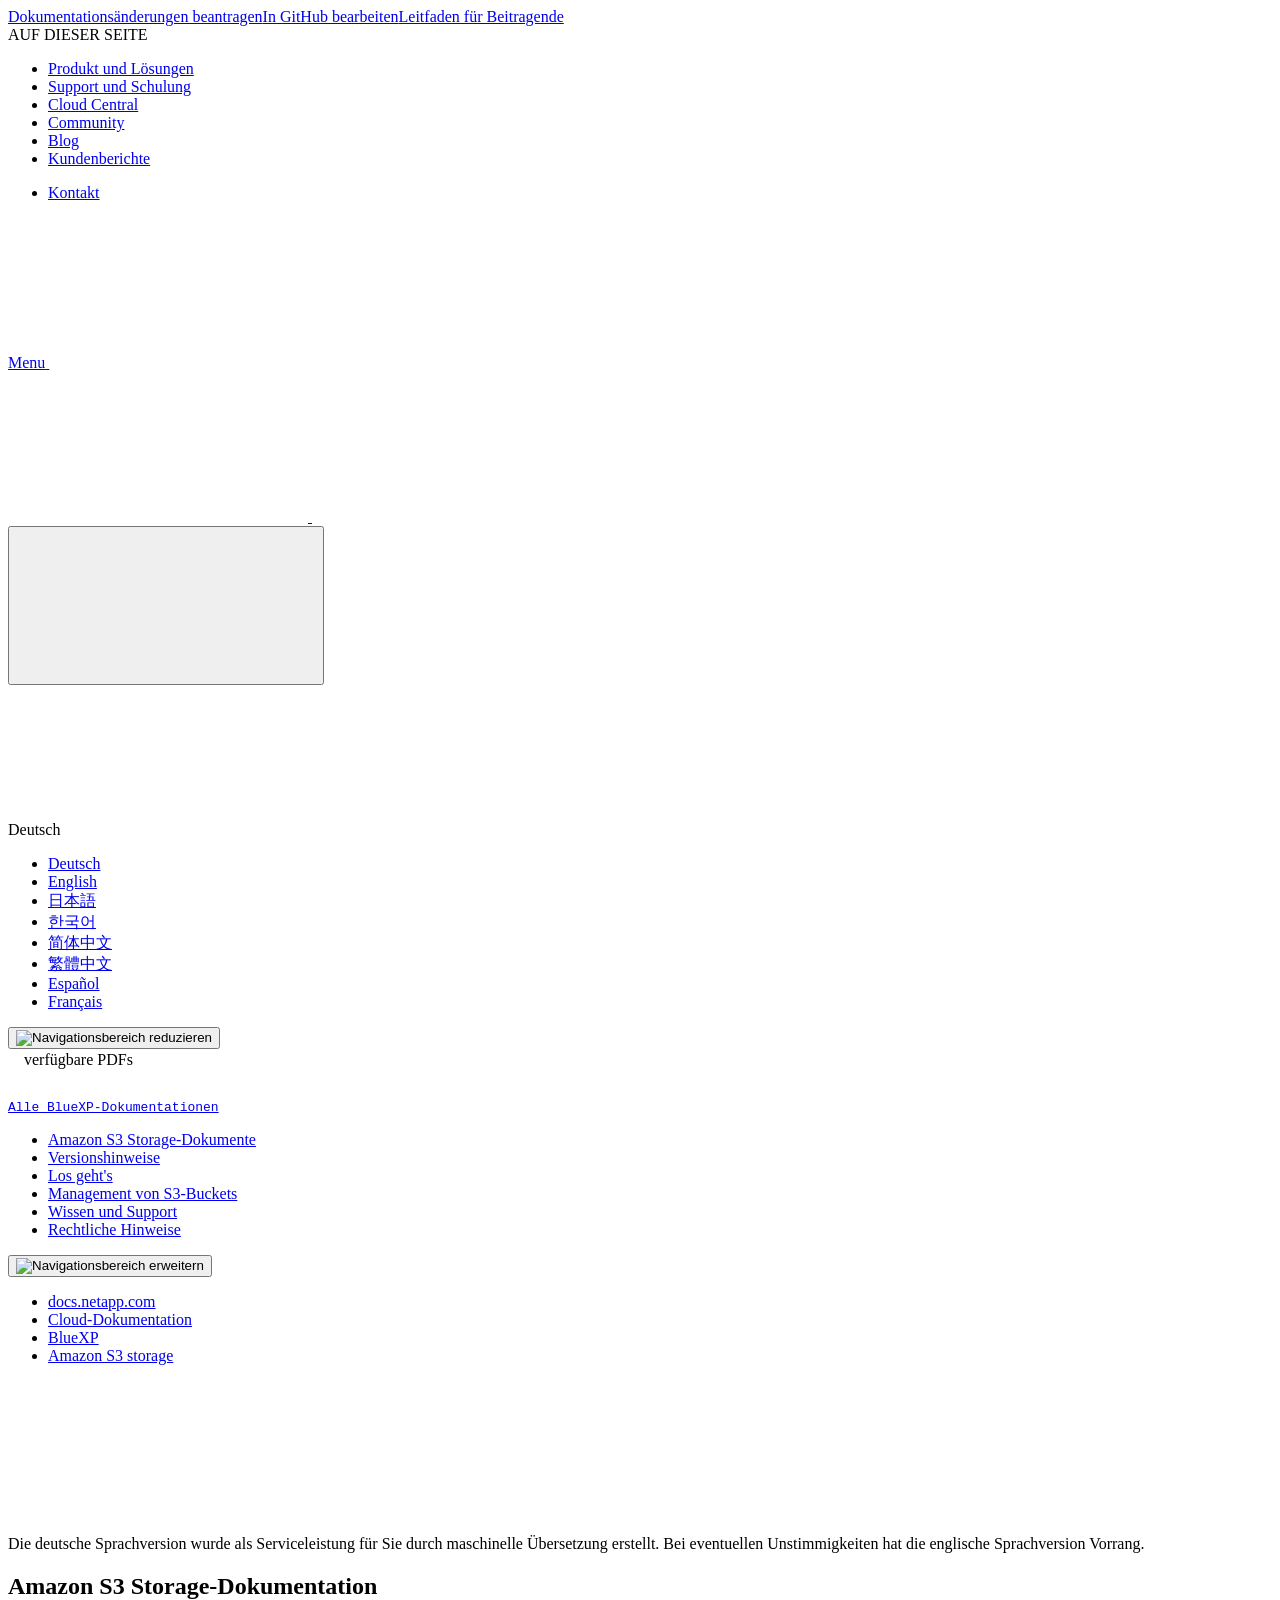
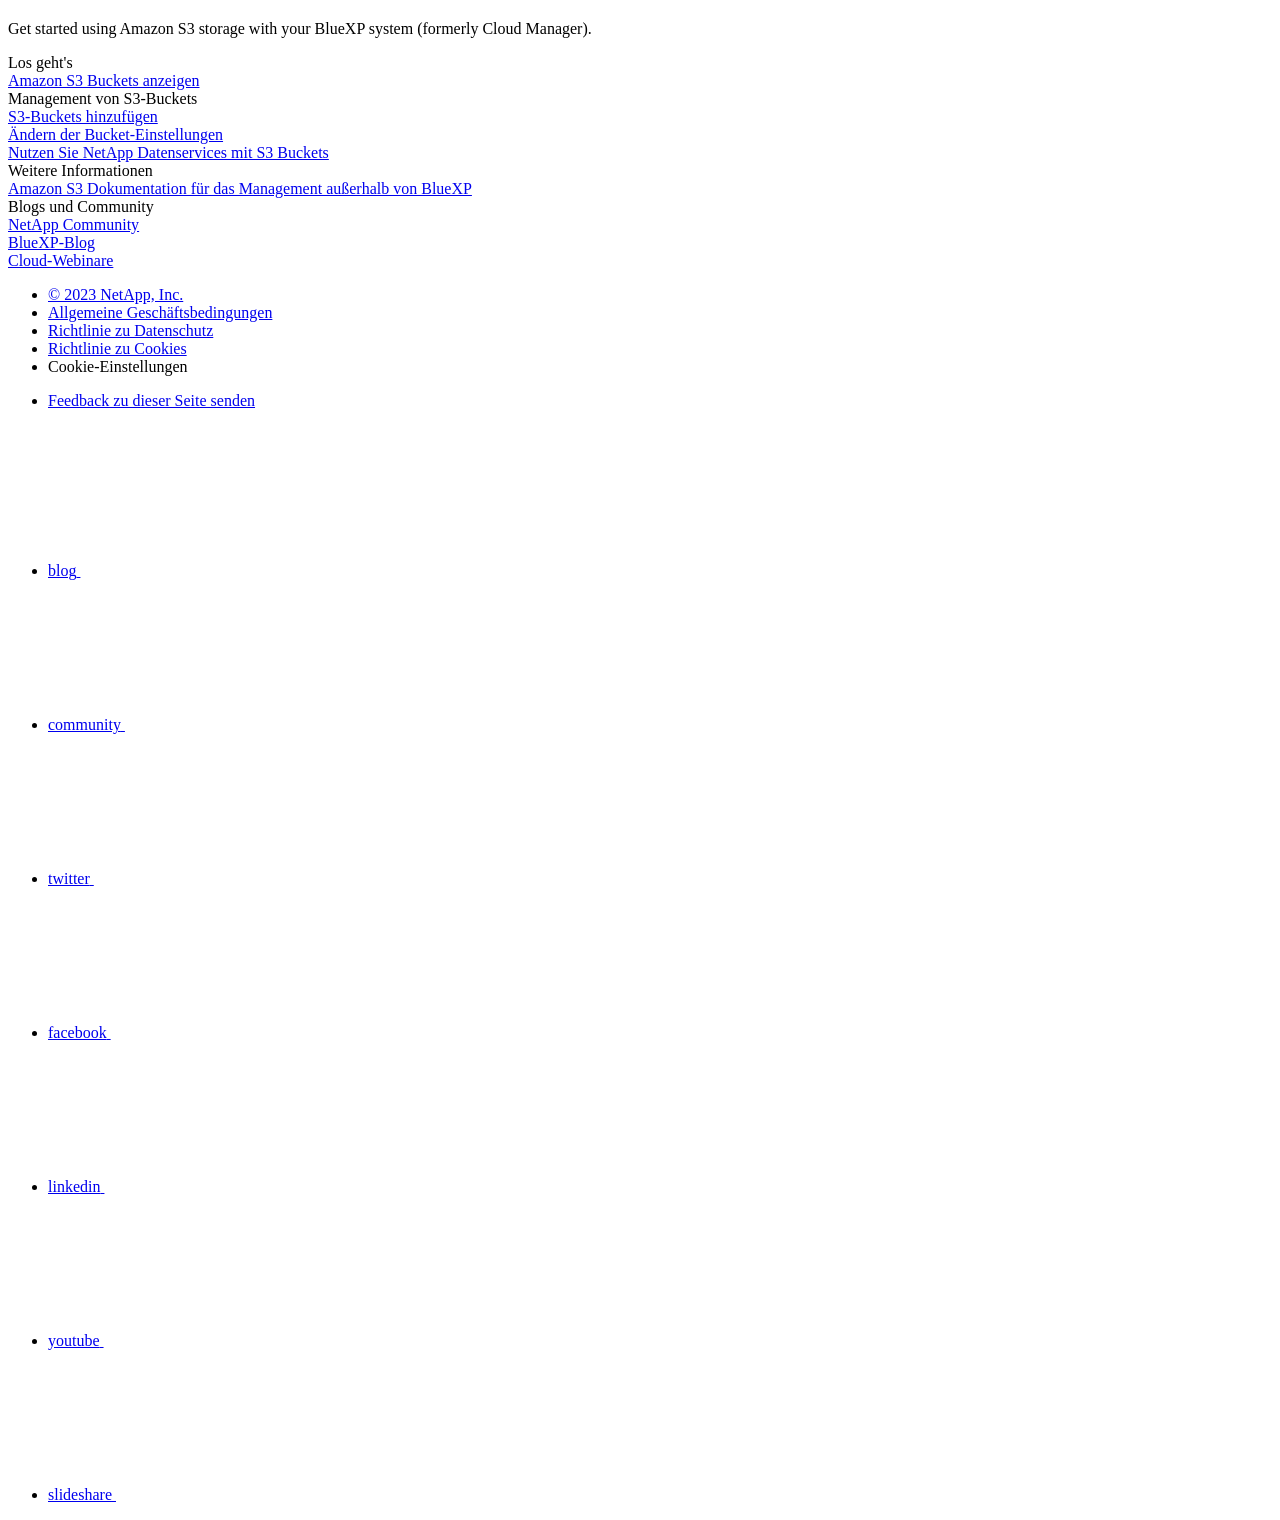
==== index.html @ b05a8085 "Deploying to gh-pages from  @ bc56d37f77e0bdec913b68d0357bfffd20cb2201 🚀" ====
<!DOCTYPE html>
<html lang="de">
  <head class="at-element-marker">
  <title>Amazon S3 Storage-Dokumentation | NetApp Documentation</title>
  <meta charset="utf-8">
  <meta http-equiv="x-ua-compatible" content="ie=edge,chrome=1">
  <meta http-equiv="language" content="en">
  <meta name="viewport" content="width=device-width, initial-scale=1">
  <meta property="og:title" content="Amazon S3 Storage-Dokumentation | NetApp Documentation" />
	<meta property="og:type" content="website" />
	<meta property="og:url" content="https://docs.netapp.com/de-de/bluexp-s3-storage/index.html" />
	<meta property="og:description" content="Einstieg in die Nutzung von Amazon S3 Storage mit Ihrem BlueXP System (ehemals Cloud Manager)" />
  <meta property="og:image" content="https://docs.netapp.com/de-de/bluexp-s3-storage/images/logo-tophat-social.png" />
  <meta property="og:image:alt" content="NetApp Logo" />
  <meta name="format-detection" content="telephone=no">
  <meta http-equiv="Content-Type" content="text/html; charset=utf-8">
  <meta http-equiv="encoding" content="utf-8">
  <meta http-equiv="nss-type" content="Product Documentation"/>
  <meta http-equiv="nss-subtype" content="User Guide"/><meta name="description" content="Einstieg in die Nutzung von Amazon S3 Storage mit Ihrem BlueXP System (ehemals Cloud Manager)">
  <meta name="keywords" content=" "><!-- Icons -->
  <link rel="icon" href="/de-de/bluexp-s3-storage/images/favicon.ico" type="image/x-icon">

  <!-- RSS Feed --><link rel="alternate" type="application/rss+xml" title="NetApp Documentation" href="/de-de/bluexp-s3-storage/feed.xml"><!-- CSS Definitions: NetApp CSS should be defined after generic css -->

  <!-- Elastic Search -->
  <link rel="stylesheet" href="//cdn.jsdelivr.net/searchkit/0.10.0/theme.css">

  <!-- Combined CSS -->
  <link rel="stylesheet" type="text/css" href="/de-de/bluexp-s3-storage/css/netappdocs.css">

  
  <link rel="stylesheet" href="/de-de/bluexp-s3-storage/css/landing-page.css" type="text/css">
  <link rel="stylesheet" href="/de-de/bluexp-s3-storage/css/tabbed-blocks.css" type="text/css">
  <!-- Canonical url -->
  <link rel='stylesheet' href='/de-de/bluexp-s3-storage/css/na-feature.css' type='text/css'><!-- Top level site integrations --><script>
    function addAdobeLaunch(adobeId) {
      var head = document.getElementsByTagName('head')[0];
      var adobe = document.createElement("script");
      adobe.type = "text/plain";
      adobe.className = "optanon-category-C0002";
      adobe.src = "//assets.adobedtm.com/60287eadf1ee/c284da483c83/"+adobeId+".min.js";
      head.appendChild(adobe);
    }

    function addGoogleAnalytics(gtagId) {
      var google = document.createElement("script");
      google.type = "text/plain";
      google.className = "optanon-category-C0002";
      google.src = "https://www.googletagmanager.com/gtag/js?id="+gtagId;
      var head = document.getElementsByTagName('head')[0];
      head.appendChild(google);

      window.dataLayer = window.dataLayer || [];
      function gtag(){dataLayer.push(arguments);}
      gtag('js', new Date());
      gtag('config', gtagId);
    }

    function addConsent(consentId) {
      var head = document.getElementsByTagName('head')[0];
      var onetrustConsent = document.createElement("script");
      onetrustConsent.type = "text/javascript";
      onetrustConsent.src = "https://cdn.cookielaw.org/consent/"+consentId+"/OtAutoBlock.js";
      head.appendChild(onetrustConsent);

      var onetrustScript = document.createElement("script");
      onetrustScript.type = "text/javascript";
      onetrustScript.src = "https://cdn.cookielaw.org/scripttemplates/otSDKStub.js";
      onetrustScript.charset = "UTF-8";
      onetrustScript.dataset.documentLanguage = "true";
      onetrustScript.dataset.domainScript = consentId;
      head.appendChild(onetrustScript);
    }addConsent("72570c5c-fe30-465f-b0e0-b77f7fb4ae34");
    addAdobeLaunch("launch-e9ff3acac59f");
    addGoogleAnalytics("UA-81697994-3");function OptanonWrapper() { }
  </script>
  <script src="https://cdnjs.cloudflare.com/ajax/libs/jquery/2.1.4/jquery.min.js"></script>
  <script src="https://cdnjs.cloudflare.com/ajax/libs/jquery-cookie/1.4.1/jquery.cookie.min.js"></script>

  <!-- Used for Product Family Page Sidebar Visibility --><!-- Used to import Promise for IE. Required for SearchKit -->
  <script src="https://cdnjs.cloudflare.com/ajax/libs/bluebird/3.3.5/bluebird.min.js"></script><script src='/de-de/bluexp-s3-storage/js/na-search.js'></script><script src='/de-de/bluexp-s3-storage/js/na-pagenav.js'></script><script src='/de-de/bluexp-s3-storage/js/na-utility.js'></script>
 <!--  
  <link rel='stylesheet' href='/de-de/bluexp-s3-storage/css/prism.css' type='text/css'>
  <link rel='stylesheet' href='/de-de/bluexp-s3-storage/css/prism-netapp.css' type='text/css'>
 -->

  <!-- <script src='/de-de/bluexp-s3-storage/js/na-utility.js'></script> -->
  <script src='/de-de/bluexp-s3-storage/js/clouddocs.js'></script>
  <script src='/de-de/bluexp-s3-storage/js/jquery.navgoco.min.js'></script>
  <script src="https://maxcdn.bootstrapcdn.com/bootstrap/3.3.7/js/bootstrap.min.js" integrity="sha384-Tc5IQib027qvyjSMfHjOMaLkfuWVxZxUPnCJA7l2mCWNIpG9mGCD8wGNIcPD7Txa" crossorigin="anonymous"></script>
  <!-- <script src='/de-de/bluexp-s3-storage/js/toc.js'></script> -->
  <!-- <script src='/de-de/bluexp-s3-storage/js/customscripts.js'></script> --><script>
      $(document).ready(function() {
          
          var collapseOnInit = true;
          

          var navSettings = {
              "caretHtml": '',
              "accordion": collapseOnInit,
              "openClass": 'active', // open
              "save": false, // leave false or nav highlighting doesn't work right
              "cookie": {
                  "name": 'navgoco',
                  "expires": false,
                  "path": '/'
              },
              "slide": {
                  "duration": 400,
                  "easing": 'swing'
              }
          };

          // Initialize navgoco with default options
          $("#mysidebar").navgoco(navSettings);
          

          $("#collapseAll").click(function(e) {
              e.preventDefault();
              $("#mysidebar").navgoco('toggle', false);
          });

          $("#expandAll").click(function(e) {
              e.preventDefault();
              $("#mysidebar").navgoco('toggle', true);
          });

          $(".sidebar-nav-container").on("scroll", function() {
            $.cookie("sidebarScroll", $(".sidebar-nav-container").scrollTop(), {
              path    : "/de-de/bluexp-s3-storage"  
            });
          });
          $(function() {
            if ($.cookie("sidebarScroll")) {
              $(".sidebar-nav-container").scrollTop($.cookie("sidebarScroll"));
            }
          });

      });

  </script>
  <script>
      $(document).ready(function() {
          $("#tg-sb-link").click(function() {
              $("#tg-sb-sidebar").toggle();
              $("#tg-sb-content").toggleClass('col-md-9');
              $("#tg-sb-content").toggleClass('col-md-12');
              $("#tg-sb-icon").toggleClass('fa-toggle-on');
              $("#tg-sb-icon").toggleClass('fa-toggle-off');
          });
      });
  </script>
  <script src='/de-de/bluexp-s3-storage/js/custom-dropdown.js'></script>
  <script src='/de-de/bluexp-s3-storage/js/FileSaver.min.js'></script>
  <script src='/de-de/bluexp-s3-storage/js/jszip-utils.min.js'></script>
  <script src='/de-de/bluexp-s3-storage/js/jszip.min.js'></script>
  <!-- <script src='/de-de/bluexp-s3-storage/js/pdf-ux.js'></script> -->
</head>


  <body class role="document" data-flavor="">
    <div id="page" class="n-off-canvas-menu">
      <div class="n-off-canvas-menu__menu"><!--TODO: Add offcanvas code --></div>
      <div class="n-off-canvas-menu__content-wrap">
        <header class="site-header" id="banner">
  
  <!-- Start Page Toolbar -->
  
  <div class="page-nav-toolbar"><div class="page-nav-contribute"><a target="_blank" href="https://github.com/NetAppDocs/bluexp-s3-storage/issues/new?body=Page%3A%20[Amazon S3 Storage-Dokumentation](https://docs.netapp.com/de-de/bluexp-s3-storage/index.html)&template=public-issue-template.md" class="page-nav-contribute-link" role="button"><img src="/de-de/bluexp-s3-storage/images/discuss-sm.svg" alt="" class="github-icon" />Dokumentationsänderungen beantragen</a><a target="_blank" href="https://github.com/NetAppDocs/bluexp-s3-storage/blob/main/index.adoc" class="page-nav-contribute-link" role="button"><img src="/de-de/bluexp-s3-storage/images/edit-sm.svg" alt="" class="github-icon" />In GitHub bearbeiten</a><a target="_blank" href="https://docs.netapp.com/us-en/contribute/" class="page-nav-contribute-link"  ><img src="/de-de/bluexp-s3-storage/images/article-sm.svg" alt="" class="github-icon" />Leitfaden für Beitragende</a></div>
    <div class="page-nav-container">
      <nav class="page-nav-fixed">
        <div class="page-nav-title">AUF DIESER SEITE</div>
        <div class="page-nav-links">
          <ul class="page-nav-inner" id="page-menu"></ul>
        </div>
      </nav>
    </div>
  </div>
  
  
  <!-- Start top_hat -->
  <div class="n-top-hat">
    <div class="n-container">
      <div class="n-top-hat__cross-property-nav">
        <ul class="n-top-hat__list">
          <li class="n-top-hat__list-item">
            <a href="https://www.netapp.com/products-a-z/" class="n-top-hat__link">Produkt und Lösungen</a>
          </li>
          <li class="n-top-hat__list-item">
            <a href="https://www.netapp.com/support-and-training/netapp-university/" class="n-top-hat__link">Support und Schulung</a>
          </li>
          <li class="n-top-hat__list-item">
            <a href="https://cloud.netapp.com" class="n-top-hat__link">Cloud Central</a>
          </li>
          <li class="n-top-hat__list-item">
            <a href="https://community.netapp.com/" class="n-top-hat__link">Community</a>
          </li>
          <li class="n-top-hat__list-item">
            <a href="https://blog.netapp.com/" class="n-top-hat__link">Blog</a>
          </li>
          <li class="n-top-hat__list-item">
            <a href="https://customers.netapp.com/en/" class="n-top-hat__link">Kundenberichte</a>
          </li>
        </ul>
      </div>
      <div class="n-top-hat__utils">
        <ul class="n-top-hat__list">
          <li class="n-top-hat__list-item">
            <a href="https://www.netapp.com/company/contact-us/" target="_self" class="n-top-hat__link" data-ntap-ui="contact-us">Kontakt</a>
          </li>
        </ul>
      </div>
    </div>
  </div>
  <!-- End top_hat -->

  <!-- Start property bar -->
  <style>
    .n-property-navigation-bar__menus--desktop-experience .n-menu--mega__default-content__heading span {
    color: #34B0FF;
    }
  </style>
  <div class="n-property-bar " data-ntap-ui="sticky-nav">
    <div class="n-property-bar__inner-wrap">
      <div class="n-property-bar__menu-toggle">
        <a href="#" class="n-property-bar__menu-toggle-link">
          <span class="n-property-bar__menu-toggle-text">Menu</span>
          <svg class="n-icon-bars n-property-bar__menu-toggle-icon" aria-labelledby="title">
            <title>bars</title>
            <use xlink:href="/de-de/bluexp-s3-storage/images/sprite.svg#bars"></use>
          </svg>
        </a>
      </div>
      <div class="n-property-bar__property-mark ">
        <a href="https://www.netapp.com" class="n-property-bar__property-link">
          <div class="n-property-bar__logo">
            <svg class="n-icon-netapp-mark n-icon-netapp-mark n-property-bar__netapp-mark-icon" aria-labelledby="title">
              <title>netapp-mark</title>
              <use xlink:href="/de-de/bluexp-s3-storage/images/sprite.svg#netapp-mark"></use>
            </svg>
            <svg class="n-icon-netapp-logo n-property-bar__logo-svg" aria-labelledby="title">
              <title>netapp-logo</title>
              <use xlink:href="/de-de/bluexp-s3-storage/images/sprite.svg#netapp-logo"></use>
            </svg>
          </div>
        </a>
      </div>

      
      
      
      <div class="search-property-bar">
        <div id="search-demo-container" class="searchbox n-property-bar__search">
          <div id="react-search" 
          data-search-html="/de-de/bluexp-s3-storage/search.html"
          data-type="widget" 
          data-placeholder="Dokumentation durchsuchen"
          data-no-results-found="Keine Ergebnisse für {query} gefunden"
          data-did-you-mean="Nach {suggestion} suchen."
          data-no-results-found-did-you-mean="Keine Ergebnisse für {query} gefunden. Meinten Sie {suggestion}?"
          data-results-found="{hitCount} Ergebnisse gefunden"
          data-error-message="We're sorry, an issue occurred when fetching your results. Please try again."
          data-error-reset="Reset Search"
          data-sk-es-pf-indexes=""
          data-flavor=""></div>
          <button class="n-property-bar__search-toggle-button" type="button">
            <svg class="n-icon-search n-property-bar__search-toggle-button-icon" aria-labelledby="title">
              <title>search</title>
              <use xmlns:xlink="http://www.w3.org/1999/xlink" xlink:href="/de-de/bluexp-s3-storage/images/sprite.svg#search"></use>
            </svg>
          </button>
        </div>
      </div>
      
    </div>
  </div>
  <div class="n-property-bar__toolbar">
    <!-- Start Language Selector --><div id="language-dropdown" class="custom-dropdown custom-dropdown-lang">
      <div class="custom-dropdown-select custom-dropdown-select-lang">
      <span class="lang-name">Deutsch</span>
          <svg class="n-globe__icon" aria-labelledby="title">
            <title>globe</title>
            <use xmlns:xlink="http://www.w3.org/1999/xlink" xlink:href="/de-de/bluexp-s3-storage/images/sprite.svg#globe"></use>
          </svg>
        </button>
      </div>

      <ul class="custom-dropdown-menu"><li>
          <a href="https://docs.netapp.com/de-de/bluexp-s3-storage/index.html" target="_self"><span translate="no" class="notranslate">Deutsch</span></a>
        </li><li>
          <a href="https://docs.netapp.com/us-en/bluexp-s3-storage/index.html" target="_self"><span translate="no" class="notranslate">English</span></a>
        </li><li>
          <a href="https://docs.netapp.com/ja-jp/bluexp-s3-storage/index.html" target="_self"><span translate="no" class="notranslate">日本語</span></a>
        </li><li>
          <a href="https://docs.netapp.com/ko-kr/bluexp-s3-storage/index.html" target="_self"><span translate="no" class="notranslate">한국어</span></a>
        </li><li>
          <a href="https://docs.netapp.com/zh-cn/bluexp-s3-storage/index.html" target="_self"><span translate="no" class="notranslate">简体中文</span></a>
        </li><li>
          <a href="https://docs.netapp.com/zh-tw/bluexp-s3-storage/index.html" target="_self"><span translate="no" class="notranslate">繁體中文</span></a>
        </li><li>
          <a href="https://docs.netapp.com/es-es/bluexp-s3-storage/index.html" target="_self"><span translate="no" class="notranslate">Español</span></a>
        </li><li>
          <a href="https://docs.netapp.com/fr-fr/bluexp-s3-storage/index.html" target="_self"><span translate="no" class="notranslate">Français</span></a>
        </li></ul>
    </div><!-- End Language Selector -->

    <div class="n-property-bar__cta"></div>
  </div>
  <!-- End property bar -->
</header>


        <main id="n-main-content" class="n-main-content">
          <!-- Start Documentation Content -->
<div class="ie-main">
  <!-- Sidebar Column -->
  
  <div class="col-md-3" id="sidebar-height">
      <button id="btn-sidebar-collapse" onclick="hideSidebar()"><img src="/de-de/bluexp-s3-storage/images/collapse.png" alt="Navigationsbereich reduzieren"></button>
      <div class="n-pdf-header">
  <a id="toggleButtonPdf" class="n-pdf-button" type="button">
    <img src="/de-de/bluexp-s3-storage/images/pdf.png" alt="" width="16" height="16"/>verfügbare PDFs<span>
    </span>
  </a>
</div>
<div class="n-pdf-body-container">
  <ul id="toggleContainerPdf" class="n-pdf-body" style="display:none;"><li class="pdf-ux-container">
        
        
        
        <a target="_blank" href="/de-de/bluexp-s3-storage/pdfs/fullsite-sidebar/Amazon_S3_Storage_Dokumentation.pdf" >
          <img src="/de-de/bluexp-s3-storage/images/pdf.png" alt="" width="16" height="16"/>PDF dieser Dokumentationsseite</a>
    <ul class="subfolders" id="pdf-remove" style="display:none;"><li class="active"></li></ul>
  





    
      <ul class="subfolders" style="display:none;">
        <li class="pdf-ux-container">
          
          
          
          <a target="_blank" 
            
              href="/de-de/bluexp-s3-storage/pdfs/sidebar/Los_geht_s.pdf" 
            
          >
            <img src="/de-de/bluexp-s3-storage/images/pdf.png" alt="" width="16" height="16"/>
            Los geht's
          </a>
          


        </li>
      </ul>
    

  



    
      <ul class="subfolders" style="display:none;">
        <li class="pdf-ux-container">
          
          
          
          <a target="_blank" 
            
              href="/de-de/bluexp-s3-storage/pdfs/sidebar/Management_von_S3_Buckets.pdf" 
            
          >
            <img src="/de-de/bluexp-s3-storage/images/pdf.png" alt="" width="16" height="16"/>
            Management von S3-Buckets
          </a>
          






        </li>
      </ul>
    

  



    
      <ul class="subfolders" style="display:none;">
        <li class="pdf-ux-container">
          
          
          
          <a target="_blank" 
            
              href="/de-de/bluexp-s3-storage/pdfs/sidebar/Wissen_und_Support.pdf" 
            
          >
            <img src="/de-de/bluexp-s3-storage/images/pdf.png" alt="" width="16" height="16"/>
            Wissen und Support
          </a>
          




        </li>
      </ul>
    

  



</li></ul>
  <div class="zip-pdf-link-container" style="display: none;">   
    <a href="#" id="zipPdf">
      <img src="/de-de/bluexp-s3-storage/images/pdf-zip.png" alt="" width="16" height="16"/>
      <pre>Sammlung separater PDF-Dokumente<span class="zip-size"></span></pre>
    </a><div id="zip-link-popup" class="hide">
    <div class="inner-modal">
        <div class="downloading-progress">
            <div class="spinner"></div>
            <h1>Creating your file...</h1>
            <div>This may take a few minutes. Thanks for your patience.</div>
            <button class="cancel-download-btn" type="button">Cancel</button>
        </div>
        <div class="download-complete hide">
            <div class="done-icon">
                <svg xmlns="http://www.w3.org/2000/svg" width="24" height="24" viewBox="0 0 24 24"><path d="M20.285 2l-11.285 11.567-5.286-5.011-3.714 3.716 9 8.728 15-15.285z"/></svg>
            </div>
            <div>Your file is ready</div>
            <button class="cancel-download-btn" type="button">OK</button>
        </div>
    </div>
</div>
<script>
    $(".cancel-download-btn").click(function(){
        $("#zip-link-popup").addClass("hide");
        $("#zip-link-popup .downloading-progress").removeClass("hide");
        $("#zip-link-popup .download-complete").addClass("hide");
    });
</script></div>
</div>
<script>
  $("#toggleContainerPdf li.active:last-child").parents('ul.subfolders').toggle('display');
  $("#toggleButtonPdf").click(function () {
    $("#toggleContainerPdf").toggle('display');
    $(".n-pdf-body-container .zip-pdf-link-container").toggle('display');
  });
</script><div class="prod-nav" id="product-nav">
  <a target="_self" class="prod-fam-nav" href="https://docs.netapp.com/de-de/cloud-manager-family/"><img src="/de-de/bluexp-s3-storage/images/left_arrow.png" alt=""><pre>Alle BlueXP-Dokumentationen</pre></a>
</div><div class="sidebar-nav-container" id="mysidebardiv">
  <ul id="mysidebar" class="nav"><li 
      data-pdf-exists="true" 
      data-pdf-filename="Amazon S3 Storage-Dokumente"
      data-li-level="1#" 
      class="  active "
    ><a class="na-navbar-padding" href="/de-de/bluexp-s3-storage/index.html">
        Amazon S3 Storage-Dokumente
      </a></li><li 
      data-pdf-exists="true" 
      data-pdf-filename="Versionshinweise"
      data-li-level="1#" 
      class=" "
    ><a class="na-navbar-padding" href="/de-de/bluexp-s3-storage/whats-new.html">
        Versionshinweise
      </a></li><li 
      data-pdf-exists="true" 
      data-pdf-filename="Los geht's"
      data-li-level="1" 
      class="subfolders "
    ><a href="#">
        <div class="na-navbar-padding"> Los geht's</div>
      </a>
      <ul style="display: none;">
        <li 
      data-pdf-exists="true" 
      data-pdf-filename="Amazon S3 Buckets anzeigen"
      data-li-level="2#" 
      class=" "
    ><a class="na-navbar-padding" href="/de-de/bluexp-s3-storage/task-viewing-amazon-s3.html">
        Amazon S3 Buckets anzeigen
      </a></li></ul></li><li 
      data-pdf-exists="true" 
      data-pdf-filename="Management von S3-Buckets"
      data-li-level="1" 
      class="subfolders "
    ><a href="#">
        <div class="na-navbar-padding"> Management von S3-Buckets</div>
      </a>
      <ul style="display: none;">
        <li 
      data-pdf-exists="true" 
      data-pdf-filename="S3-Buckets hinzufügen"
      data-li-level="2#" 
      class=" "
    ><a class="na-navbar-padding" href="/de-de/bluexp-s3-storage/task-add-s3-bucket.html">
        S3-Buckets hinzufügen
      </a></li><li 
      data-pdf-exists="true" 
      data-pdf-filename="Ändern der S3-Bucket-Einstellungen"
      data-li-level="2#" 
      class=" "
    ><a class="na-navbar-padding" href="/de-de/bluexp-s3-storage/task-change-s3-bucket-settings.html">
        Ändern der S3-Bucket-Einstellungen
      </a></li><li 
      data-pdf-exists="true" 
      data-pdf-filename="Nutzen Sie NetApp Datenservices mit S3 Buckets"
      data-li-level="2#" 
      class=" "
    ><a class="na-navbar-padding" href="/de-de/bluexp-s3-storage/task-s3-enable-data-services.html">
        Nutzen Sie NetApp Datenservices mit S3 Buckets
      </a></li></ul></li><li 
      data-pdf-exists="true" 
      data-pdf-filename="Wissen und Support"
      data-li-level="1" 
      class="subfolders "
    ><a href="#">
        <div class="na-navbar-padding"> Wissen und Support</div>
      </a>
      <ul style="display: none;">
        <li 
      data-pdf-exists="true" 
      data-pdf-filename="Für den Support anmelden"
      data-li-level="2#" 
      class=" "
    ><a class="na-navbar-padding" href="/de-de/bluexp-s3-storage/task-support-registration.html">
        Für den Support anmelden
      </a></li><li 
      data-pdf-exists="true" 
      data-pdf-filename="Holen Sie sich Hilfe"
      data-li-level="2#" 
      class=" "
    ><a class="na-navbar-padding" href="/de-de/bluexp-s3-storage/task-get-help.html">
        Holen Sie sich Hilfe
      </a></li></ul></li><li 
      data-pdf-exists="true" 
      data-pdf-filename="Rechtliche Hinweise"
      data-li-level="1#" 
      class=" "
    ><a class="na-navbar-padding" href="/de-de/bluexp-s3-storage/legal-notices.html">
        Rechtliche Hinweise
      </a></li></ul>
</div>
<script>
  window.onscroll = () => {
    const value = -40 - (document.body.scrollHeight - (window.innerHeight + document.scrollingElement.scrollTop));
    
    document.getElementById("sidebar-height").style.bottom = Math.max(0,value) + "px";
};
</script>
<!-- this highlights the active parent class in the navgoco sidebar. this is critical so that the parent expands when you're viewing a page. This must appear below the sidebar code above. Otherwise, if placed inside customscripts.js, the script runs before the sidebar code runs and the class never gets inserted.-->
<script>$("li.active").parents('li').toggleClass("active");</script>
<script>$("#mysidebar li.active").parents('ul').css("display","block");</script>


  </div>
  

  <div class="ie-content-pane n-doc__component-detail-content n-doc__component-detail-content--show-code">
    <!-- Begin of page container --><article class="page-content" id="main">
      <div class="ie-utility">
  <button id="btn-sidebar-expand" onclick="showSidebar()"><img src="/de-de/bluexp-s3-storage/images/expand.png" alt="Navigationsbereich erweitern"></button>
  <div class="ie-menu">
    <div class="n-breadcrumb">
      <ul class="n-breadcrumb__list">
        <li class="n-breadcrumb__list-item">
          <a href="https://docs.netapp.com">docs.netapp.com</a>
        </li>
        
        <li class="n-breadcrumb__list-item">
          <a href="https://docs.netapp.com/us-en/cloud/">Cloud-Dokumentation</a>
        </li>
        

        
        <li class="n-breadcrumb__list-item">
          <a href="https://docs.netapp.com/de-de/cloud-manager-family/">BlueXP</a>
        </li>
        

        <li class="n-breadcrumb__list-item">
          <a href="/de-de/bluexp-s3-storage/">Amazon&nbsp;S3&nbsp;storage</a>
        </li>

      </ul>
    </div>
    <div style="clear: both"></div><!-- Main needs to have height -->
  </div>
</div>

      <div class="n-band n-band--docs n-band--belted">
  <div class="n-container" style="margin: 0 auto; padding: 0;">
    <div class="n-row">
      <div class="n-col-sm-12"><div class="ie-nmt-disclaimer">
          <span>
            <div class="ie-nmt-disclaimer-container">
              <div class="ie-nmt-disclaimer-icon">
                <svg class="luci-icon" aria-hidden="true">
                  <use xlink:href="/de-de/bluexp-s3-storage/images/sprite.svg#circle-info">
                </svg>
              </div>
              <div class="ie-nmt-disclaimer-content">
                <span> Die deutsche Sprachversion wurde als Serviceleistung für Sie durch maschinelle Übersetzung erstellt. Bei eventuellen Unstimmigkeiten hat die englische Sprachversion Vorrang. </span>
              </div>
              <div style="clear:both;"></div>
            </div>
          </span>
        </div><div class="n-doc__component-detail-heading-wrap">
          <h1 class="n-doc__component-detail-heading">Amazon S3 Storage-Dokumentation</h1>
        </div>
        <section class="n-band__section">
  <p>Get started using Amazon S3 storage with your BlueXP system (formerly Cloud Manager).</p>
</section><div class="n-band__content">
  <div class="n-layout-flex" data-ntap-layout="4">
    
      
        <div class="n-feature-block n-feature-block__align--center n-layout-flex__item ie-feature-block">
          <div class="n-feature-block__content">
            <div class="ie-feature-block__header">
              <div class="ie-feature-block__text">
                Los geht's
              </div>
            </div>
            
              
                <div class="ie-feature-block__section">
                  
                  
                  <a class="ie-feature-block__link" target="_self" href="task-viewing-amazon-s3.html">Amazon S3 Buckets anzeigen</a>
                </div>
              
            
          </div>
        </div>
      
    
      
        <div class="n-feature-block n-feature-block__align--center n-layout-flex__item ie-feature-block">
          <div class="n-feature-block__content">
            <div class="ie-feature-block__header">
              <div class="ie-feature-block__text">
                Management von S3-Buckets
              </div>
            </div>
            
              
                <div class="ie-feature-block__section">
                  
                  
                  <a class="ie-feature-block__link" target="_self" href="task-add-s3-bucket.html">S3-Buckets hinzufügen</a>
                </div>
              
            
              
                <div class="ie-feature-block__section">
                  
                  
                  <a class="ie-feature-block__link" target="_self" href="task-change-s3-bucket-settings.html">Ändern der Bucket-Einstellungen</a>
                </div>
              
            
              
                <div class="ie-feature-block__section">
                  
                  
                  <a class="ie-feature-block__link" target="_self" href="task-s3-enable-data-services.html">Nutzen Sie NetApp Datenservices mit S3 Buckets</a>
                </div>
              
            
          </div>
        </div>
      
    
      
        <div class="n-feature-block n-feature-block__align--center n-layout-flex__item ie-feature-block">
          <div class="n-feature-block__content">
            <div class="ie-feature-block__header">
              <div class="ie-feature-block__text">
                Weitere Informationen
              </div>
            </div>
            
              
                <div class="ie-feature-block__section">
                  
                  
                  <a class="ie-feature-block__link" target="_blank" href="https://docs.aws.amazon.com/AmazonS3/latest/userguide/creating-buckets-s3.html">Amazon S3 Dokumentation für das Management außerhalb von BlueXP</a>
                </div>
              
            
          </div>
        </div>
      
    
      
        <div class="n-feature-block n-feature-block__align--center n-layout-flex__item ie-feature-block">
          <div class="n-feature-block__content">
            <div class="ie-feature-block__header">
              <div class="ie-feature-block__text">
                Blogs und Community
              </div>
            </div>
            
              
                <div class="ie-feature-block__section">
                  
                  
                  <a class="ie-feature-block__link" target="_blank" href="https://community.netapp.com/t5/BlueXP-and-Services/ct-p/CDS">NetApp Community</a>
                </div>
              
            
              
                <div class="ie-feature-block__section">
                  
                  
                  <a class="ie-feature-block__link" target="_blank" href="https://bluexp.netapp.com/blog/topic/cloud-manager">BlueXP-Blog</a>
                </div>
              
            
              
                <div class="ie-feature-block__section">
                  
                  
                  <a class="ie-feature-block__link" target="_blank" href="https://bluexp.netapp.com/events">Cloud-Webinare</a>
                </div>
              
            
          </div>
        </div>
      
    
  </div>
</div>

        <section class="n-band__section">
          
        </section>
      </div>
    </div>
  </div>
</div>

    </article>
    <!-- Page Container -->
  </div>

  <div style="clear: both"></div><!-- Main needs to have height --></div>

        </main>

        <footer class="n-footer">
  <div class="n-footer__bottom">
    <div class="n-container">
      <div class="n-footer__bottom-left">
        <div class="n-footer__copyright">
          <ul class="n-footer__copyright-list">
            <li class="n-footer__copyright-link">
              <a href="https://www.netapp.com/company/legal/copyright/">© 2023 NetApp, Inc.</a>
            </li>
            <li class="n-footer__copyright-link">
              <a href="https://www.netapp.com/company/legal/terms-of-use/">Allgemeine Geschäftsbedingungen</a>
            </li>
            <li class="n-footer__copyright-link">
              <a href="https://www.netapp.com/company/legal/privacy-policy/">Richtlinie zu Datenschutz</a>
            </li>
            <li class="n-footer__copyright-link">
              <a href="https://www.netapp.com/company/legal/cookie-policy/">Richtlinie zu Cookies</a>
            </li>
            <li class="n-footer__copyright-link">
              <a class="ot-sdk-show-settings">Cookie-Einstellungen</a>
            </li>
          </ul>
        </div>
      </div>
      <div class="n-footer__bottom-right">
        <div class="n-footer__copyright">
          <ul class="n-footer__copyright-list">
            <li class="n-footer__copyright-link">
              <a target="_self" href="javascript:netapp_mailto()">Feedback zu dieser Seite senden</a>
            </li>
          </ul>
        </div>
        <div class="n-footer__social-links">
          <ul class="n-footer__social-link-list">
            <li class="n-footer__social-link-list-item">
              <a class="n-footer__social-link" data-ntap-social="follow-blog" href="https://blog.netapp.com"
                target="_blank" title="blog" alt="blog">
                <span class="n-footer__social-link-text">blog</span>
                <svg class="n-icon-blog n-footer__social-link-icon" aria-labelledby="title">
                  <title>blog@</title>
                  <use xmlns:xlink="http://www.w3.org/1999/xlink"
                    xlink:href="/de-de/bluexp-s3-storage/images/sprite.svg#blog"></use>
                </svg>
              </a>
            </li>
            <li class="n-footer__social-link-list-item">
              <a class="n-footer__social-link" data-ntap-social="follow-community" href="https://community.netapp.com/"
                target="_blank" title="community" alt="community">
                <span class="n-footer__social-link-text">community</span>
                <svg class="n-icon-community n-footer__social-link-icon" aria-labelledby="title">
                  <title>community@</title>
                  <use xmlns:xlink="http://www.w3.org/1999/xlink"
                    xlink:href="/de-de/bluexp-s3-storage/images/sprite.svg#comments"></use>
                </svg>
              </a>
            </li>
            <li class="n-footer__social-link-list-item">
              <a class="n-footer__social-link" data-ntap-social="follow-twitter" href="https://twitter.com/netapp"
                target="_blank" title="twitter" alt="twitter">
                <span class="n-footer__social-link-text">twitter</span>
                <svg class="n-icon-twitter n-footer__social-link-icon" aria-labelledby="title">
                  <title>twitter@</title>
                  <use xmlns:xlink="http://www.w3.org/1999/xlink"
                    xlink:href="/de-de/bluexp-s3-storage/images/sprite.svg#twitter"></use>
                </svg>
              </a>
            </li>
            <li class="n-footer__social-link-list-item">
              <a class="n-footer__social-link" data-ntap-social="follow-facebook" href="https://www.facebook.com/NetApp"
                target="_blank" title="facebook" alt="facebook">
                <span class="n-footer__social-link-text">facebook</span>
                <svg class="n-icon-facebook n-footer__social-link-icon" aria-labelledby="title">
                  <title>facebook@</title>
                  <use xmlns:xlink="http://www.w3.org/1999/xlink"
                    xlink:href="/de-de/bluexp-s3-storage/images/sprite.svg#facebook"></use>
                </svg>
              </a>
            </li>
            <li class="n-footer__social-link-list-item">
              <a class="n-footer__social-link" data-ntap-social="follow-linkedin"
                href="https://www.linkedin.com/company/netapp" target="_blank" title="linkedin" alt="linkedin">
                <span class="n-footer__social-link-text">linkedin</span>
                <svg class="n-icon-linkedin n-footer__social-link-icon" aria-labelledby="title">
                  <title>linkedin@</title>
                  <use xmlns:xlink="http://www.w3.org/1999/xlink"
                    xlink:href="/de-de/bluexp-s3-storage/images/sprite.svg#linkedin"></use>
                </svg>
              </a>
            </li>
            <li class="n-footer__social-link-list-item">
              <a class="n-footer__social-link" data-ntap-social="follow-youtube"
                href="https://www.youtube.com/user/NetAppTV" target="_blank" title="youtube" alt="youtube">
                <span class="n-footer__social-link-text">youtube</span>
                <svg class="n-icon-youtube n-footer__social-link-icon" aria-labelledby="title">
                  <title>youtube@</title>
                  <use xmlns:xlink="http://www.w3.org/1999/xlink"
                    xlink:href="/de-de/bluexp-s3-storage/images/sprite.svg#youtube"></use>
                </svg>
              </a>
            </li>
            <li class="n-footer__social-link-list-item">
              <a class="n-footer__social-link" data-ntap-social="follow-slideshare"
                href="https://www.slideshare.net/NetApp" target="_blank" title="slideshare" alt="slideshare">
                <span class="n-footer__social-link-text">slideshare</span>
                <svg class="n-icon-slideshare n-footer__social-link-icon" aria-labelledby="title">
                  <title>slideshare@</title>
                  <use xmlns:xlink="http://www.w3.org/1999/xlink"
                    xlink:href="/de-de/bluexp-s3-storage/images/sprite.svg#slideshare"></use>
                </svg>
              </a>
            </li>
          </ul>
        </div>
      </div>
    </div>
  </div>
</footer>

      </div><!-- Elasticsearch JS -->
      <script type="text/javascript" src='/de-de/bluexp-s3-storage/js/bundle.js'></script>

      <!-- Syntax Highlighting -->
      <script type="text/javascript" src='/de-de/bluexp-s3-storage/js/prism.js'></script>
      <script type="text/javascript" src='/de-de/bluexp-s3-storage/js/prism-curl.js'></script>
    </div>
    <script>
      document.body.offsetWidth=1903;
      cookieLaw = {}
      cookieLaw.euCountry = "US";
      cookieLaw.invoke = function(){return false;}
    </script>
    <script src='/de-de/bluexp-s3-storage/js/tabbed-blocks.js'></script>
    <script src='/de-de/bluexp-s3-storage/js/sidebar.js'></script>
  </body></html>
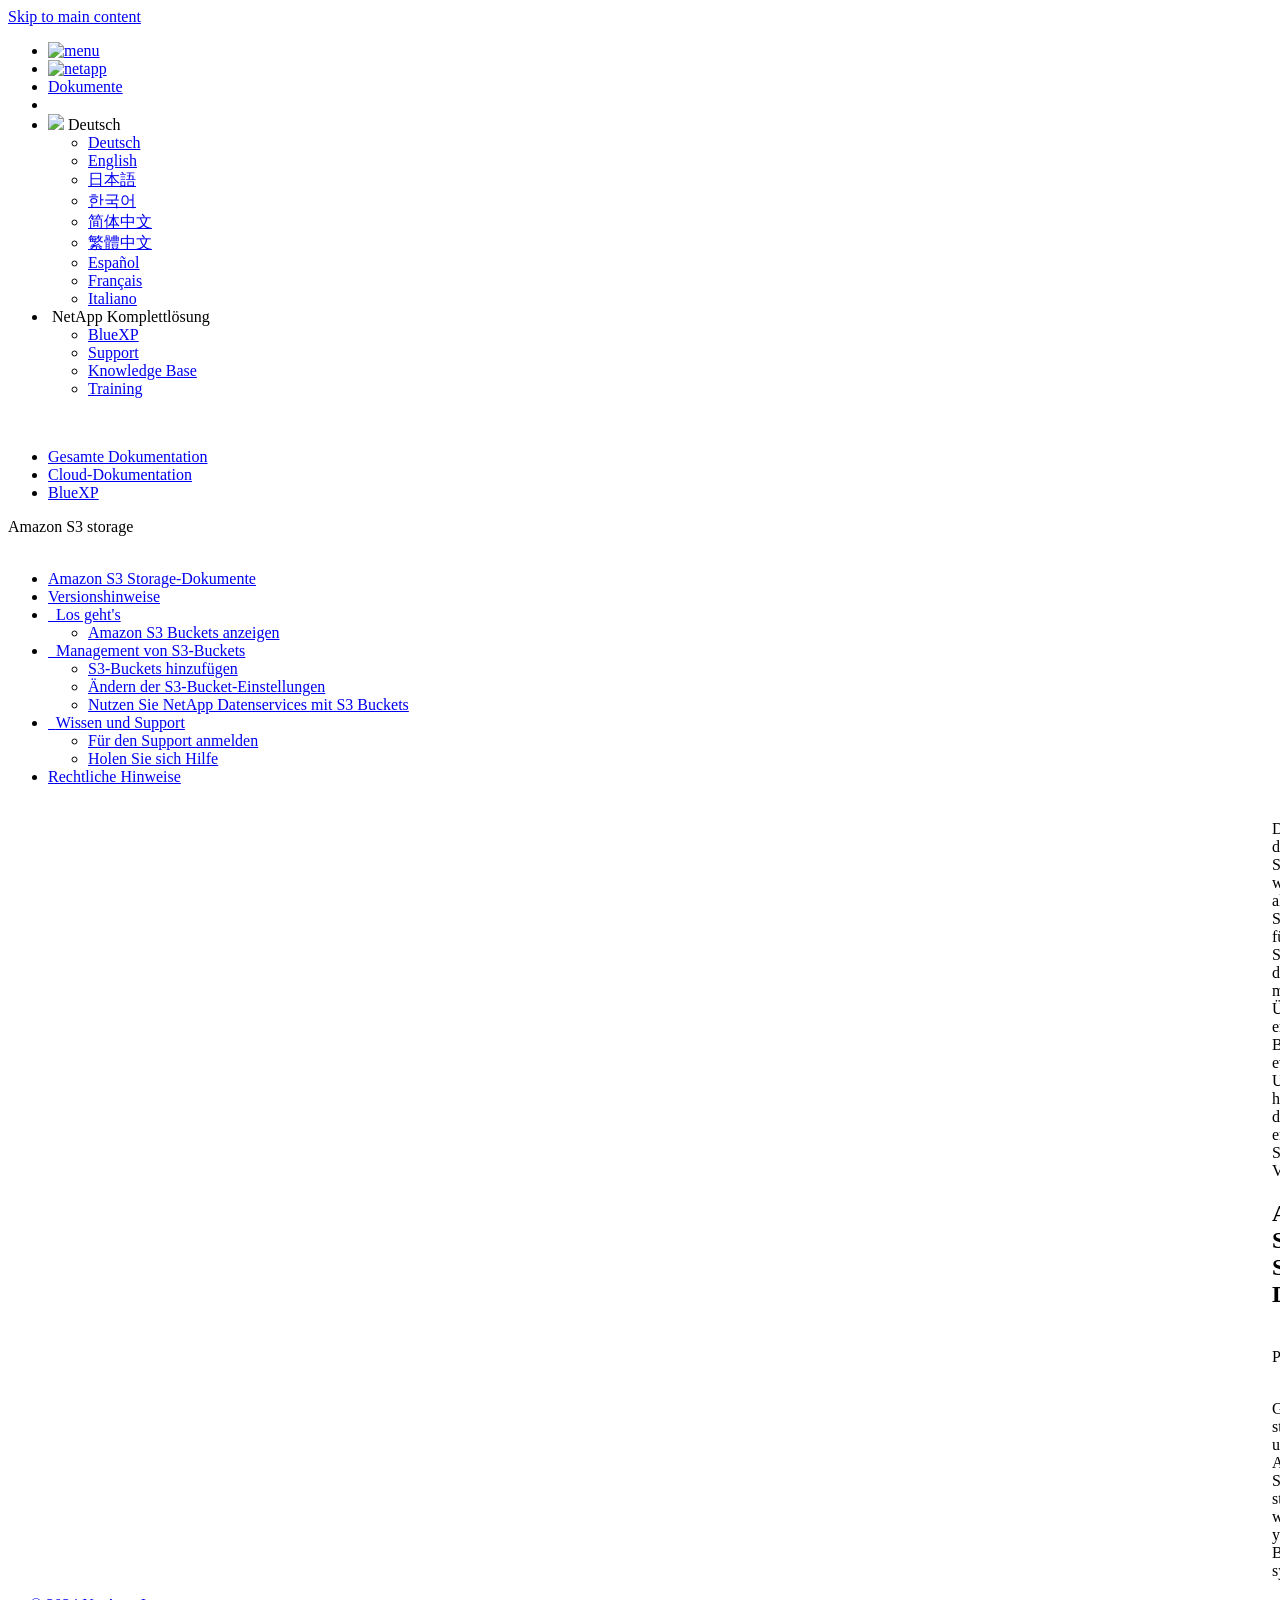
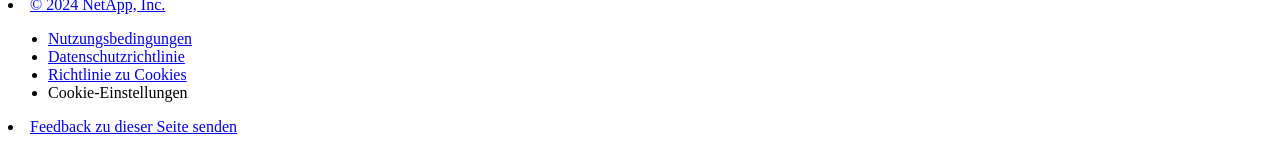
==== commit 71f03b53: "Built from 8bca02b NetAppDocs/netappdocs-build@782b76fc1b76c51d43b6371d3a2fc29d93541a50" ====
--- a/index.html
+++ b/index.html
@@ -9,137 +9,80 @@
   <meta property="og:title" content="Amazon S3 Storage-Dokumentation | NetApp Documentation" />
 	<meta property="og:type" content="website" />
 	<meta property="og:url" content="https://docs.netapp.com/de-de/bluexp-s3-storage/index.html" />
-	<meta property="og:description" content="Einstieg in die Nutzung von Amazon S3 Storage mit Ihrem BlueXP System (ehemals Cloud Manager)" />
+	<meta property="og:description" content="Erste Schritte bei der Nutzung von Amazon S3 Storage mit Ihrem BlueXP System" />
   <meta property="og:image" content="https://docs.netapp.com/de-de/bluexp-s3-storage/images/logo-tophat-social.png" />
   <meta property="og:image:alt" content="NetApp Logo" />
   <meta name="format-detection" content="telephone=no">
   <meta http-equiv="Content-Type" content="text/html; charset=utf-8">
   <meta http-equiv="encoding" content="utf-8">
   <meta http-equiv="nss-type" content="Product Documentation"/>
-  <meta http-equiv="nss-subtype" content="User Guide"/><meta name="description" content="Einstieg in die Nutzung von Amazon S3 Storage mit Ihrem BlueXP System (ehemals Cloud Manager)">
+  <meta http-equiv="nss-subtype" content="User Guide"/><meta name="description" content="Erste Schritte bei der Nutzung von Amazon S3 Storage mit Ihrem BlueXP System">
   <meta name="keywords" content=" "><!-- Icons -->
   <link rel="icon" href="/de-de/bluexp-s3-storage/images/favicon.ico" type="image/x-icon">
 
   <!-- RSS Feed --><link rel="alternate" type="application/rss+xml" title="NetApp Documentation" href="/de-de/bluexp-s3-storage/feed.xml"><!-- CSS Definitions: NetApp CSS should be defined after generic css -->
 
-  <!-- Elastic Search -->
-  <link rel="stylesheet" href="//cdn.jsdelivr.net/searchkit/0.10.0/theme.css">
 
   <!-- Combined CSS -->
-  <link rel="stylesheet" type="text/css" href="/de-de/bluexp-s3-storage/css/netappdocs.css">
-
-  
-  <link rel="stylesheet" href="/de-de/bluexp-s3-storage/css/landing-page.css" type="text/css">
-  <link rel="stylesheet" href="/de-de/bluexp-s3-storage/css/tabbed-blocks.css" type="text/css">
+  <link rel="stylesheet" type="text/css" href="/de-de/bluexp-s3-storage/css/ie-netappdocs.css">
+
+  
+  <link rel="stylesheet" href="/de-de/bluexp-s3-storage/css/ie-landing-page.css" type="text/css">
+  <link rel="stylesheet" href="/de-de/bluexp-s3-storage/css/ie-tabbed-blocks.css" type="text/css">
   <!-- Canonical url -->
-  <link rel='stylesheet' href='/de-de/bluexp-s3-storage/css/na-feature.css' type='text/css'><!-- Top level site integrations --><script>
-    function addAdobeLaunch(adobeId) {
-      var head = document.getElementsByTagName('head')[0];
-      var adobe = document.createElement("script");
-      adobe.type = "text/plain";
-      adobe.className = "optanon-category-C0002";
-      adobe.src = "//assets.adobedtm.com/60287eadf1ee/c284da483c83/"+adobeId+".min.js";
-      head.appendChild(adobe);
-    }
-
-    function addGoogleAnalytics(gtagId) {
-      var google = document.createElement("script");
-      google.type = "text/plain";
-      google.className = "optanon-category-C0002";
-      google.src = "https://www.googletagmanager.com/gtag/js?id="+gtagId;
-      var head = document.getElementsByTagName('head')[0];
-      head.appendChild(google);
-
-      window.dataLayer = window.dataLayer || [];
-      function gtag(){dataLayer.push(arguments);}
-      gtag('js', new Date());
-      gtag('config', gtagId);
-    }
-
-    function addConsent(consentId) {
-      var head = document.getElementsByTagName('head')[0];
-      var onetrustConsent = document.createElement("script");
-      onetrustConsent.type = "text/javascript";
-      onetrustConsent.src = "https://cdn.cookielaw.org/consent/"+consentId+"/OtAutoBlock.js";
-      head.appendChild(onetrustConsent);
-
-      var onetrustScript = document.createElement("script");
-      onetrustScript.type = "text/javascript";
-      onetrustScript.src = "https://cdn.cookielaw.org/scripttemplates/otSDKStub.js";
-      onetrustScript.charset = "UTF-8";
-      onetrustScript.dataset.documentLanguage = "true";
-      onetrustScript.dataset.domainScript = consentId;
-      head.appendChild(onetrustScript);
-    }addConsent("72570c5c-fe30-465f-b0e0-b77f7fb4ae34");
-    addAdobeLaunch("launch-e9ff3acac59f");
-    addGoogleAnalytics("UA-81697994-3");function OptanonWrapper() { }
+  <link rel="canonical" href="https://docs.netapp.com/de-de/bluexp-s3-storage/" />
+  <link rel="alternate" hreflang="x-default" href="https://docs.netapp.com/us-en/bluexp-s3-storage/" />
+  <link rel="alternate" hreflang="de" href="https://docs.netapp.com/de-de/bluexp-s3-storage/" />
+  <link rel="alternate" hreflang="en" href="https://docs.netapp.com/us-en/bluexp-s3-storage/" />
+  <link rel="alternate" hreflang="ja" href="https://docs.netapp.com/ja-jp/bluexp-s3-storage/" />
+  <link rel="alternate" hreflang="ko" href="https://docs.netapp.com/ko-kr/bluexp-s3-storage/" />
+  <link rel="alternate" hreflang="zh-Hans" href="https://docs.netapp.com/zh-cn/bluexp-s3-storage/" />
+  <link rel="alternate" hreflang="zh-Hant" href="https://docs.netapp.com/zh-tw/bluexp-s3-storage/" />
+  <link rel="alternate" hreflang="es" href="https://docs.netapp.com/es-es/bluexp-s3-storage/" />
+  <link rel="alternate" hreflang="fr" href="https://docs.netapp.com/fr-fr/bluexp-s3-storage/" />
+  <link rel="alternate" hreflang="it" href="https://docs.netapp.com/it-it/bluexp-s3-storage/" />
+  <!-- Top level site integrations -->
+<script type="text/javascript" src="https://cdn.cookielaw.org/consent/72570c5c-fe30-465f-b0e0-b77f7fb4ae34/OtAutoBlock.js"></script>
+    <script type="text/javascript" src="https://cdn.cookielaw.org/scripttemplates/otSDKStub.js" charset="UTF-8" data-document-language="true" data-domain-script="72570c5c-fe30-465f-b0e0-b77f7fb4ae34"></script>
+    <script type="text/javascript">function OptanonWrapper() { }</script>
+    <script type="text/plain" class="optanon-category-C0002" src="https://assets.adobedtm.com/60287eadf1ee/c284da483c83/launch-e9ff3acac59f.min.js"></script>
+    <script class="optanon-category-C0001">(function(w,d,s,l,i){w[l]=w[l]||[];w[l].push({'gtm.start':
+        new Date().getTime(),event:'gtm.js'});var f=d.getElementsByTagName(s)[0],
+        j=d.createElement(s),dl=l!='dataLayer'?'&l='+l:'';j.setAttributeNode(d.createAttribute('data-ot-ignore'));j.setAttribute('class','optanon-category-C0001');j.async=true;
+        j.src='https://www.googletagmanager.com/gtm.js?id='+i+dl+'';f.parentNode.insertBefore(j,f);
+        })(window,document,'script','dataLayer','GTM-MD73T9M');</script>
+
+  <script src="https://cdnjs.cloudflare.com/ajax/libs/jquery/2.1.4/jquery.min.js"></script>
+  
+  <script>
+    $(document).ready(function() {
+      const MASTHEAD_OFFSET = 65;
+      const SECTIONS = $("main h2, main h3");
+      // PAGE NAV - Init
+      if (SECTIONS.length == 0) {
+        // remove if there is no elements
+        /*
+        $("#ie-right-navbar").remove();
+        $("#ie-right-navbar-collapse").remove();
+        */
+      } else {
+        $(".page-nav-title").css('display', 'block');
+        for (var i = 0; i < SECTIONS.length; i++) {
+          var sectionId = $(SECTIONS[i]).attr('id');
+          var sectionName = $(SECTIONS[i]).text();
+          var subClass = $(SECTIONS[i]).is("h3") ? ' page-nav__sublink' : '';
+          $("#page-menu").append('<li class="page-nav-item"><a href="#' + sectionId + '" class="page-nav__link' + subClass + '">' + sectionName + '</a></li>');
+        }
+      }
+    });
   </script>
-  <script src="https://cdnjs.cloudflare.com/ajax/libs/jquery/2.1.4/jquery.min.js"></script>
+  
   <script src="https://cdnjs.cloudflare.com/ajax/libs/jquery-cookie/1.4.1/jquery.cookie.min.js"></script>
 
   <!-- Used for Product Family Page Sidebar Visibility --><!-- Used to import Promise for IE. Required for SearchKit -->
-  <script src="https://cdnjs.cloudflare.com/ajax/libs/bluebird/3.3.5/bluebird.min.js"></script><script src='/de-de/bluexp-s3-storage/js/na-search.js'></script><script src='/de-de/bluexp-s3-storage/js/na-pagenav.js'></script><script src='/de-de/bluexp-s3-storage/js/na-utility.js'></script>
- <!--  
-  <link rel='stylesheet' href='/de-de/bluexp-s3-storage/css/prism.css' type='text/css'>
-  <link rel='stylesheet' href='/de-de/bluexp-s3-storage/css/prism-netapp.css' type='text/css'>
- -->
-
-  <!-- <script src='/de-de/bluexp-s3-storage/js/na-utility.js'></script> -->
-  <script src='/de-de/bluexp-s3-storage/js/clouddocs.js'></script>
-  <script src='/de-de/bluexp-s3-storage/js/jquery.navgoco.min.js'></script>
-  <script src="https://maxcdn.bootstrapcdn.com/bootstrap/3.3.7/js/bootstrap.min.js" integrity="sha384-Tc5IQib027qvyjSMfHjOMaLkfuWVxZxUPnCJA7l2mCWNIpG9mGCD8wGNIcPD7Txa" crossorigin="anonymous"></script>
-  <!-- <script src='/de-de/bluexp-s3-storage/js/toc.js'></script> -->
-  <!-- <script src='/de-de/bluexp-s3-storage/js/customscripts.js'></script> --><script>
-      $(document).ready(function() {
-          
-          var collapseOnInit = true;
-          
-
-          var navSettings = {
-              "caretHtml": '',
-              "accordion": collapseOnInit,
-              "openClass": 'active', // open
-              "save": false, // leave false or nav highlighting doesn't work right
-              "cookie": {
-                  "name": 'navgoco',
-                  "expires": false,
-                  "path": '/'
-              },
-              "slide": {
-                  "duration": 400,
-                  "easing": 'swing'
-              }
-          };
-
-          // Initialize navgoco with default options
-          $("#mysidebar").navgoco(navSettings);
-          
-
-          $("#collapseAll").click(function(e) {
-              e.preventDefault();
-              $("#mysidebar").navgoco('toggle', false);
-          });
-
-          $("#expandAll").click(function(e) {
-              e.preventDefault();
-              $("#mysidebar").navgoco('toggle', true);
-          });
-
-          $(".sidebar-nav-container").on("scroll", function() {
-            $.cookie("sidebarScroll", $(".sidebar-nav-container").scrollTop(), {
-              path    : "/de-de/bluexp-s3-storage"  
-            });
-          });
-          $(function() {
-            if ($.cookie("sidebarScroll")) {
-              $(".sidebar-nav-container").scrollTop($.cookie("sidebarScroll"));
-            }
-          });
-
-      });
-
-  </script>
-  <script>
+  <script src="https://cdnjs.cloudflare.com/ajax/libs/bluebird/3.3.5/bluebird.min.js"></script><script src='/de-de/bluexp-s3-storage/js/na-search.js'></script><script src='/de-de/bluexp-s3-storage/js/ie-clouddocs.js'></script>
+  <script src="https://maxcdn.bootstrapcdn.com/bootstrap/3.3.7/js/bootstrap.min.js" integrity="sha384-Tc5IQib027qvyjSMfHjOMaLkfuWVxZxUPnCJA7l2mCWNIpG9mGCD8wGNIcPD7Txa" crossorigin="anonymous"></script><script>
+    /*
       $(document).ready(function() {
           $("#tg-sb-link").click(function() {
               $("#tg-sb-sidebar").toggle();
@@ -149,187 +92,508 @@
               $("#tg-sb-icon").toggleClass('fa-toggle-off');
           });
       });
+      */
   </script>
   <script src='/de-de/bluexp-s3-storage/js/custom-dropdown.js'></script>
   <script src='/de-de/bluexp-s3-storage/js/FileSaver.min.js'></script>
   <script src='/de-de/bluexp-s3-storage/js/jszip-utils.min.js'></script>
-  <script src='/de-de/bluexp-s3-storage/js/jszip.min.js'></script>
-  <!-- <script src='/de-de/bluexp-s3-storage/js/pdf-ux.js'></script> -->
-</head>
+  <script src='/de-de/bluexp-s3-storage/js/jszip.min.js'></script><script src='/de-de/bluexp-s3-storage/js/ie-pdf-ux.js'></script></head>
 
 
   <body class role="document" data-flavor="">
-    <div id="page" class="n-off-canvas-menu">
-      <div class="n-off-canvas-menu__menu"><!--TODO: Add offcanvas code --></div>
-      <div class="n-off-canvas-menu__content-wrap">
-        <header class="site-header" id="banner">
-  
-  <!-- Start Page Toolbar -->
-  
-  <div class="page-nav-toolbar"><div class="page-nav-contribute"><a target="_blank" href="https://github.com/NetAppDocs/bluexp-s3-storage/issues/new?body=Page%3A%20[Amazon S3 Storage-Dokumentation](https://docs.netapp.com/de-de/bluexp-s3-storage/index.html)&template=public-issue-template.md" class="page-nav-contribute-link" role="button"><img src="/de-de/bluexp-s3-storage/images/discuss-sm.svg" alt="" class="github-icon" />Dokumentationsänderungen beantragen</a><a target="_blank" href="https://github.com/NetAppDocs/bluexp-s3-storage/blob/main/index.adoc" class="page-nav-contribute-link" role="button"><img src="/de-de/bluexp-s3-storage/images/edit-sm.svg" alt="" class="github-icon" />In GitHub bearbeiten</a><a target="_blank" href="https://docs.netapp.com/us-en/contribute/" class="page-nav-contribute-link"  ><img src="/de-de/bluexp-s3-storage/images/article-sm.svg" alt="" class="github-icon" />Leitfaden für Beitragende</a></div>
-    <div class="page-nav-container">
-      <nav class="page-nav-fixed">
-        <div class="page-nav-title">AUF DIESER SEITE</div>
-        <div class="page-nav-links">
-          <ul class="page-nav-inner" id="page-menu"></ul>
-        </div>
-      </nav>
-    </div>
-  </div>
-  
-  
-  <!-- Start top_hat -->
-  <div class="n-top-hat">
-    <div class="n-container">
-      <div class="n-top-hat__cross-property-nav">
-        <ul class="n-top-hat__list">
-          <li class="n-top-hat__list-item">
-            <a href="https://www.netapp.com/products-a-z/" class="n-top-hat__link">Produkt und Lösungen</a>
-          </li>
-          <li class="n-top-hat__list-item">
-            <a href="https://www.netapp.com/support-and-training/netapp-university/" class="n-top-hat__link">Support und Schulung</a>
-          </li>
-          <li class="n-top-hat__list-item">
-            <a href="https://cloud.netapp.com" class="n-top-hat__link">Cloud Central</a>
-          </li>
-          <li class="n-top-hat__list-item">
-            <a href="https://community.netapp.com/" class="n-top-hat__link">Community</a>
-          </li>
-          <li class="n-top-hat__list-item">
-            <a href="https://blog.netapp.com/" class="n-top-hat__link">Blog</a>
-          </li>
-          <li class="n-top-hat__list-item">
-            <a href="https://customers.netapp.com/en/" class="n-top-hat__link">Kundenberichte</a>
-          </li>
-        </ul>
-      </div>
-      <div class="n-top-hat__utils">
-        <ul class="n-top-hat__list">
-          <li class="n-top-hat__list-item">
-            <a href="https://www.netapp.com/company/contact-us/" target="_self" class="n-top-hat__link" data-ntap-ui="contact-us">Kontakt</a>
-          </li>
-        </ul>
-      </div>
-    </div>
-  </div>
-  <!-- End top_hat -->
-
-  <!-- Start property bar -->
-  <style>
-    .n-property-navigation-bar__menus--desktop-experience .n-menu--mega__default-content__heading span {
-    color: #34B0FF;
-    }
-  </style>
-  <div class="n-property-bar " data-ntap-ui="sticky-nav">
-    <div class="n-property-bar__inner-wrap">
-      <div class="n-property-bar__menu-toggle">
-        <a href="#" class="n-property-bar__menu-toggle-link">
-          <span class="n-property-bar__menu-toggle-text">Menu</span>
-          <svg class="n-icon-bars n-property-bar__menu-toggle-icon" aria-labelledby="title">
-            <title>bars</title>
-            <use xlink:href="/de-de/bluexp-s3-storage/images/sprite.svg#bars"></use>
-          </svg>
-        </a>
-      </div>
-      <div class="n-property-bar__property-mark ">
-        <a href="https://www.netapp.com" class="n-property-bar__property-link">
-          <div class="n-property-bar__logo">
-            <svg class="n-icon-netapp-mark n-icon-netapp-mark n-property-bar__netapp-mark-icon" aria-labelledby="title">
-              <title>netapp-mark</title>
-              <use xlink:href="/de-de/bluexp-s3-storage/images/sprite.svg#netapp-mark"></use>
-            </svg>
-            <svg class="n-icon-netapp-logo n-property-bar__logo-svg" aria-labelledby="title">
-              <title>netapp-logo</title>
-              <use xlink:href="/de-de/bluexp-s3-storage/images/sprite.svg#netapp-logo"></use>
-            </svg>
-          </div>
-        </a>
-      </div>
-
-      
-      
-      
-      <div class="search-property-bar">
-        <div id="search-demo-container" class="searchbox n-property-bar__search">
-          <div id="react-search" 
-          data-search-html="/de-de/bluexp-s3-storage/search.html"
-          data-type="widget" 
-          data-placeholder="Dokumentation durchsuchen"
-          data-no-results-found="Keine Ergebnisse für {query} gefunden"
-          data-did-you-mean="Nach {suggestion} suchen."
-          data-no-results-found-did-you-mean="Keine Ergebnisse für {query} gefunden. Meinten Sie {suggestion}?"
-          data-results-found="{hitCount} Ergebnisse gefunden"
-          data-error-message="We're sorry, an issue occurred when fetching your results. Please try again."
-          data-error-reset="Reset Search"
-          data-sk-es-pf-indexes=""
-          data-flavor=""></div>
-          <button class="n-property-bar__search-toggle-button" type="button">
-            <svg class="n-icon-search n-property-bar__search-toggle-button-icon" aria-labelledby="title">
-              <title>search</title>
-              <use xmlns:xlink="http://www.w3.org/1999/xlink" xlink:href="/de-de/bluexp-s3-storage/images/sprite.svg#search"></use>
-            </svg>
-          </button>
-        </div>
-      </div>
-      
-    </div>
-  </div>
-  <div class="n-property-bar__toolbar">
-    <!-- Start Language Selector --><div id="language-dropdown" class="custom-dropdown custom-dropdown-lang">
-      <div class="custom-dropdown-select custom-dropdown-select-lang">
-      <span class="lang-name">Deutsch</span>
-          <svg class="n-globe__icon" aria-labelledby="title">
-            <title>globe</title>
-            <use xmlns:xlink="http://www.w3.org/1999/xlink" xlink:href="/de-de/bluexp-s3-storage/images/sprite.svg#globe"></use>
-          </svg>
-        </button>
-      </div>
-
-      <ul class="custom-dropdown-menu"><li>
-          <a href="https://docs.netapp.com/de-de/bluexp-s3-storage/index.html" target="_self"><span translate="no" class="notranslate">Deutsch</span></a>
-        </li><li>
-          <a href="https://docs.netapp.com/us-en/bluexp-s3-storage/index.html" target="_self"><span translate="no" class="notranslate">English</span></a>
-        </li><li>
-          <a href="https://docs.netapp.com/ja-jp/bluexp-s3-storage/index.html" target="_self"><span translate="no" class="notranslate">日本語</span></a>
-        </li><li>
-          <a href="https://docs.netapp.com/ko-kr/bluexp-s3-storage/index.html" target="_self"><span translate="no" class="notranslate">한국어</span></a>
-        </li><li>
-          <a href="https://docs.netapp.com/zh-cn/bluexp-s3-storage/index.html" target="_self"><span translate="no" class="notranslate">简体中文</span></a>
-        </li><li>
-          <a href="https://docs.netapp.com/zh-tw/bluexp-s3-storage/index.html" target="_self"><span translate="no" class="notranslate">繁體中文</span></a>
-        </li><li>
-          <a href="https://docs.netapp.com/es-es/bluexp-s3-storage/index.html" target="_self"><span translate="no" class="notranslate">Español</span></a>
-        </li><li>
-          <a href="https://docs.netapp.com/fr-fr/bluexp-s3-storage/index.html" target="_self"><span translate="no" class="notranslate">Français</span></a>
-        </li></ul>
-    </div><!-- End Language Selector -->
-
-    <div class="n-property-bar__cta"></div>
-  </div>
-  <!-- End property bar -->
-</header>
-
+    <div class="skip-to-main">
+      <a href="#main" >Skip to main content</a>
+    </div><noscript><iframe src="https://www.googletagmanager.com/ns.html?id=GTM-MD73T9M"
+      height="0" width="0" style="display:none;visibility:hidden"></iframe></noscript><div id="page" class="">
+      <div id="ie-phone-menu" class=""></div>
+      <div id="ie-content-wrap" class="">
+        <nav id="ie-new-header">
+    <ul>
+        <li id="ie-phone-menu-button">
+            <a href="#">
+                <image id="" src="/de-de/bluexp-s3-storage/images/hamburger.svg" alt="menu" />
+            </a>
+        </li>
+
+        <li>
+            <a href="https://www.netapp.com/de/index.aspx">
+                <image id="ie-header-logo" src="/de-de/bluexp-s3-storage/images/netapp_logo.svg" alt="netapp" />
+            </a>
+        </li>
+        <li id="ie-header-docs">
+            <a href="https://www.netapp.com/de/support-and-training/documentation/">Dokumente</a>
+        </li>
+
+        <!-- Empty container to push header left with or without lang selector -->
+        <li id="empty-container" style="margin-left: auto">
+        </li>
+        <!-- Start Language Selector --><li id="ie-language-dropdown">
+            <div id="language-dropdown" class="custom-dropdown custom-dropdown-lang">
+                <div class="custom-dropdown-select custom-dropdown-select-lang">
+                    <img src="/de-de/bluexp-s3-storage/images/language_white_24dp.svg" class="n-globe__icon" />
+                    <span class="lang-name">Deutsch</span>
+                    <img src="/de-de/bluexp-s3-storage/images/dropdown-arrow.svg" alt="" class="custom-icon chevrondown header invisible" />
+                    <img src="/de-de/bluexp-s3-storage/images/dropdown-arrow.svg" alt="" class="custom-icon chevronup header" />
+                    </button>
+                </div>
+
+                <ul class="custom-dropdown-menu"><li>
+                        <a href="https://docs.netapp.com/de-de/bluexp-s3-storage/index.html"
+                            target="_self"><span translate="no" class="notranslate">Deutsch</span></a>
+                    </li><li>
+                        <a href="https://docs.netapp.com/us-en/bluexp-s3-storage/index.html"
+                            target="_self"><span translate="no" class="notranslate">English</span></a>
+                    </li><li>
+                        <a href="https://docs.netapp.com/ja-jp/bluexp-s3-storage/index.html"
+                            target="_self"><span translate="no" class="notranslate">日本語</span></a>
+                    </li><li>
+                        <a href="https://docs.netapp.com/ko-kr/bluexp-s3-storage/index.html"
+                            target="_self"><span translate="no" class="notranslate">한국어</span></a>
+                    </li><li>
+                        <a href="https://docs.netapp.com/zh-cn/bluexp-s3-storage/index.html"
+                            target="_self"><span translate="no" class="notranslate">简体中文</span></a>
+                    </li><li>
+                        <a href="https://docs.netapp.com/zh-tw/bluexp-s3-storage/index.html"
+                            target="_self"><span translate="no" class="notranslate">繁體中文</span></a>
+                    </li><li>
+                        <a href="https://docs.netapp.com/es-es/bluexp-s3-storage/index.html"
+                            target="_self"><span translate="no" class="notranslate">Español</span></a>
+                    </li><li>
+                        <a href="https://docs.netapp.com/fr-fr/bluexp-s3-storage/index.html"
+                            target="_self"><span translate="no" class="notranslate">Français</span></a>
+                    </li><li>
+                        <a href="https://docs.netapp.com/it-it/bluexp-s3-storage/index.html"
+                            target="_self"><span translate="no" class="notranslate">Italiano</span></a>
+                    </li></ul>
+            </div>
+            </li>
+        <!-- End Language Selector -->
+
+
+        <li id="ie-allnetapp">
+            <div id="allnetapp-dropdown" class="custom-dropdown custom-dropdown-allnetapp">
+                <div class="custom-dropdown-select custom-dropdown-select-allnetapp">
+                    <img src="/de-de/bluexp-s3-storage/images/apps_white_24dp.svg" alt="" class="allnetapp-icon" />
+                    <span class="allnetapp-name">NetApp Komplettlösung</span>
+                    <img src="/de-de/bluexp-s3-storage/images/dropdown-arrow.svg" alt="" class="custom-icon chevrondown header invisible" />
+                    <img src="/de-de/bluexp-s3-storage/images/dropdown-arrow.svg" alt="" class="custom-icon chevronup header" />
+                    </button>
+                </div>
+
+                <ul class="custom-dropdown-menu allnetapp-dropdown">
+                    <li>
+                        <a href="https://bluexp.netapp.com/de/"
+                            target="_self"><span translate="no" class="notranslate">BlueXP</span></a>
+                    </li>
+                    <li>
+                        <a href="https://mysupport.netapp.com/site/"
+                            target="_self"><span translate="no" class="notranslate">Support</span></a>
+                    </li>
+                    <li>
+                        <a href="https://kb.netapp.com/"
+                            target="_self"><span translate="no" class="notranslate">Knowledge Base</span></a>
+                    </li>
+                    <li>
+                        <a href="https://www.netapp.com/de/support-and-training/netapp-learning-services/"
+                            target="_self"><span translate="no" class="notranslate">Training</span></a>
+                    </li>
+                </ul>
+            </div>
+
+        </li>
+
+    </ul>
+</nav>
 
         <main id="n-main-content" class="n-main-content">
           <!-- Start Documentation Content -->
 <div class="ie-main">
-  <!-- Sidebar Column -->
-  
-  <div class="col-md-3" id="sidebar-height">
-      <button id="btn-sidebar-collapse" onclick="hideSidebar()"><img src="/de-de/bluexp-s3-storage/images/collapse.png" alt="Navigationsbereich reduzieren"></button>
-      <div class="n-pdf-header">
-  <a id="toggleButtonPdf" class="n-pdf-button" type="button">
-    <img src="/de-de/bluexp-s3-storage/images/pdf.png" alt="" width="16" height="16"/>verfügbare PDFs<span>
-    </span>
-  </a>
+
+<div id="ie-new-sidebar-collapse" style="display: none">
+    <img id="sidebar-expand" class="ie-searchbox-icon" src="/de-de/bluexp-s3-storage/images/double_arrow.svg" alt="" />
 </div>
-<div class="n-pdf-body-container">
-  <ul id="toggleContainerPdf" class="n-pdf-body" style="display:none;"><li class="pdf-ux-container">
+<div id="ie-new-sidebar">
+    <div id="ie-product-identity-lockup">
+        <div id="sidebar-collapse" class="">
+            <img src="/de-de/bluexp-s3-storage/images/double_arrow.svg" alt="" />
+        </div>
+        <div id="ie-breadcrumb" class="">
+  <ul class="ie-breadcrumb">
+    <li class="">
+      <a href="https://docs.netapp.com">Gesamte Dokumentation</a>
+    </li>
+    
+    
+    <li class="">
+      <a href="https://docs.netapp.com/us-en/cloud/">Cloud-Dokumentation</a>
+    </li>
+    
+
+    
+    <li class="">
+      <a href="https://docs.netapp.com/de-de/bluexp-family/">
+        BlueXP
+      </a>
+    </li>
+    
+  </ul>
+  
+  <div class="ie-product-name" >
+    <!--<a href="/de-de/bluexp-s3-storage/">-->
+      Amazon S3 storage
+    <!--</a>-->
+  </div>
+</div>
+
+            
+
         
         
+
+<div id="ie-searchbox" class="ie-searchbox-sidebar ">
+    <img class="ie-searchbox-icon" src="/de-de/bluexp-s3-storage/images/loupe.svg" alt=""/>
+    <div id="react-search" 
+        data-search-html="/de-de/bluexp-s3-storage/search.html" 
+        data-type="widget"
+        data-placeholder="Dokumentation durchsuchen"
+        data-no-results-found="Keine Ergebnisse gefunden für {query}"
+        data-did-you-mean="Suchen Sie nach {suggestion}."
+        data-no-results-found-did-you-mean="Es wurden keine Ergebnisse für {query} gefunden. Meinten Sie {suggestion}?"
+        data-results-found="{hitCount} Ergebnisse gefunden"
+        data-error-message="Es ist ein Fehler aufgetreten. Bitte versuchen Sie es erneut."
+        data-error-reset="Suche zurücksetzen"
+        data-sk-es-pf-indexes="" 
+        data-flavor="">
+    </div>
+</div>
         
-        <a target="_blank" href="/de-de/bluexp-s3-storage/pdfs/fullsite-sidebar/Amazon_S3_Storage_Dokumentation.pdf" >
-          <img src="/de-de/bluexp-s3-storage/images/pdf.png" alt="" width="16" height="16"/>PDF dieser Dokumentationsseite</a>
+    </div>
+    <div id="ie-new-toc"><script>
+  let sidebarAccordion = true;
+
+  /* specific css rules for Mac */
+  if(navigator.platform.match('Mac') !== null) {
+    document.body.setAttribute('class', 'OSX');
+  }
+
+</script>
+
+<div id="ie-sidebar-container">
+  <ul id="ie-sidebar-list" ><li 
+      data-pdf-exists="true" 
+      data-pdf-filename="Amazon S3 Storage-Dokumente"
+      data-li-level="1#" 
+      class="  ie-sidebar-selected    "
+      dale-page-url="/index.html" 
+      dale-entry-url="/index.html" 
+    ><a class="ie-sidebar-menuitem-1 " href="/de-de/bluexp-s3-storage/index.html">
+        Amazon S3 Storage-Dokumente
+      </a></li><li 
+      data-pdf-exists="true" 
+      data-pdf-filename="Versionshinweise"
+      data-li-level="1#" 
+      class="   "
+      dale-page-url="/index.html" 
+      dale-entry-url="/whats-new.html" 
+    ><a class="ie-sidebar-menuitem-1 " href="/de-de/bluexp-s3-storage/whats-new.html">
+        Versionshinweise
+      </a></li><li 
+      data-pdf-exists="true" 
+      data-pdf-filename="Los geht's"
+      data-li-level="1" 
+      class=" sidebar-folder    "
+      dale-page-url="/index.html" 
+      dale-entry-url="" 
+    ><a class="ie-sidebar-menuitem-1  ie-sidebar-button " href="#">
+        <img class="ie-sidebar-icon ie-sidebar-button open" src="/de-de/bluexp-s3-storage/images/link_expand.svg" alt="" />
+        <img class="ie-sidebar-icon ie-sidebar-button close" src="/de-de/bluexp-s3-storage/images/link_collapse.svg" alt="" />
+        <!--<div class="" style="display: inline;"> Los geht's</div>-->
+         Los geht's
+      </a>
+      <ul class="">
+        <li 
+      data-pdf-exists="true" 
+      data-pdf-filename="Amazon S3 Buckets anzeigen"
+      data-li-level="2#" 
+      class="   "
+      dale-page-url="/index.html" 
+      dale-entry-url="/task-viewing-amazon-s3.html" 
+    ><a class="ie-sidebar-menuitem-2 " href="/de-de/bluexp-s3-storage/task-viewing-amazon-s3.html">
+        Amazon S3 Buckets anzeigen
+      </a></li></ul></li><li 
+      data-pdf-exists="true" 
+      data-pdf-filename="Management von S3-Buckets"
+      data-li-level="1" 
+      class=" sidebar-folder    "
+      dale-page-url="/index.html" 
+      dale-entry-url="" 
+    ><a class="ie-sidebar-menuitem-1  ie-sidebar-button " href="#">
+        <img class="ie-sidebar-icon ie-sidebar-button open" src="/de-de/bluexp-s3-storage/images/link_expand.svg" alt="" />
+        <img class="ie-sidebar-icon ie-sidebar-button close" src="/de-de/bluexp-s3-storage/images/link_collapse.svg" alt="" />
+        <!--<div class="" style="display: inline;"> Management von S3-Buckets</div>-->
+         Management von S3-Buckets
+      </a>
+      <ul class="">
+        <li 
+      data-pdf-exists="true" 
+      data-pdf-filename="S3-Buckets hinzufügen"
+      data-li-level="2#" 
+      class="   "
+      dale-page-url="/index.html" 
+      dale-entry-url="/task-add-s3-bucket.html" 
+    ><a class="ie-sidebar-menuitem-2 " href="/de-de/bluexp-s3-storage/task-add-s3-bucket.html">
+        S3-Buckets hinzufügen
+      </a></li><li 
+      data-pdf-exists="true" 
+      data-pdf-filename="Ändern der S3-Bucket-Einstellungen"
+      data-li-level="2#" 
+      class="   "
+      dale-page-url="/index.html" 
+      dale-entry-url="/task-change-s3-bucket-settings.html" 
+    ><a class="ie-sidebar-menuitem-2 " href="/de-de/bluexp-s3-storage/task-change-s3-bucket-settings.html">
+        Ändern der S3-Bucket-Einstellungen
+      </a></li><li 
+      data-pdf-exists="true" 
+      data-pdf-filename="Nutzen Sie NetApp Datenservices mit S3 Buckets"
+      data-li-level="2#" 
+      class="   "
+      dale-page-url="/index.html" 
+      dale-entry-url="/task-s3-enable-data-services.html" 
+    ><a class="ie-sidebar-menuitem-2 " href="/de-de/bluexp-s3-storage/task-s3-enable-data-services.html">
+        Nutzen Sie NetApp Datenservices mit S3 Buckets
+      </a></li></ul></li><li 
+      data-pdf-exists="true" 
+      data-pdf-filename="Wissen und Support"
+      data-li-level="1" 
+      class=" sidebar-folder    "
+      dale-page-url="/index.html" 
+      dale-entry-url="" 
+    ><a class="ie-sidebar-menuitem-1  ie-sidebar-button " href="#">
+        <img class="ie-sidebar-icon ie-sidebar-button open" src="/de-de/bluexp-s3-storage/images/link_expand.svg" alt="" />
+        <img class="ie-sidebar-icon ie-sidebar-button close" src="/de-de/bluexp-s3-storage/images/link_collapse.svg" alt="" />
+        <!--<div class="" style="display: inline;"> Wissen und Support</div>-->
+         Wissen und Support
+      </a>
+      <ul class="">
+        <li 
+      data-pdf-exists="true" 
+      data-pdf-filename="Für den Support anmelden"
+      data-li-level="2#" 
+      class="   "
+      dale-page-url="/index.html" 
+      dale-entry-url="/task-support-registration.html" 
+    ><a class="ie-sidebar-menuitem-2 " href="/de-de/bluexp-s3-storage/task-support-registration.html">
+        Für den Support anmelden
+      </a></li><li 
+      data-pdf-exists="true" 
+      data-pdf-filename="Holen Sie sich Hilfe"
+      data-li-level="2#" 
+      class="   "
+      dale-page-url="/index.html" 
+      dale-entry-url="/task-get-help.html" 
+    ><a class="ie-sidebar-menuitem-2 " href="/de-de/bluexp-s3-storage/task-get-help.html">
+        Holen Sie sich Hilfe
+      </a></li></ul></li><li 
+      data-pdf-exists="true" 
+      data-pdf-filename="Rechtliche Hinweise"
+      data-li-level="1#" 
+      class="   "
+      dale-page-url="/index.html" 
+      dale-entry-url="/legal-notices.html" 
+    ><a class="ie-sidebar-menuitem-1 " href="/de-de/bluexp-s3-storage/legal-notices.html">
+        Rechtliche Hinweise
+      </a></li></ul>
+</div>
+<script>
+
+  $(".ie-sidebar-button").click(function (e) {
+    e.preventDefault();
+    e.stopPropagation();
+
+    expandedLI = $('li.ie-sidebar-expand')
+
+    const li = $(this).closest("li");
+
+    const parentsLI = $(li).parents('li');
+
+    expandedLI.map(element => {
+      if (sidebarAccordion && !li.hasClass('ie-sidebar-expand') && jQuery.inArray(expandedLI[element], parentsLI) == -1) {
+        $(expandedLI[element]).toggleClass('ie-sidebar-expand');
+        $(expandedLI[element]).children("ul").animate({ height: 'toggle' }, 400, function () {
+          $(li).children("ul").toggleClass('ie-sidebar-open');
+
+        })
+      }
+
+    })
+
+    $(li).toggleClass('ie-sidebar-expand');
+    $(li).children("ul").animate({ height: 'toggle' }, 400, function () {
+      $(li).children("ul").toggleClass('ie-sidebar-open');
+    })
+  });
+
+
+  
+    $("li.ie-sidebar-selected").parents('ul').toggleClass("ie-sidebar-open");
+    $("li.ie-sidebar-selected").toggleClass("ie-sidebar-expand")
+    $("ul.ie-sidebar-open").parent().toggleClass("ie-sidebar-expand");
+    $("li.ie-sidebar-selected").children('ul').toggleClass("ie-sidebar-open")
+  
+  
+</script>
+    </div>
+</div>
+<script>
+
+    
+    let sidebarScrollTopPosition = 0;
+    $("#ie-new-toc").on("scroll", function () {
+        if (sidebarScrollTopPosition == 0) {
+            $.cookie("sidebarScroll", $("#ie-new-toc").scrollTop(), {
+                path: "/de-de/bluexp-s3-storage"
+            });
+        }
+
+        if ($("#ie-new-toc").scrollTop() > 0) {
+            $('#ie-product-identity-lockup').addClass('ie-addShadow');
+        } else {
+            $('#ie-product-identity-lockup').removeClass('ie-addShadow');
+        }
+    });
+
+    $(function () {
+        if ($.cookie("sidebarScroll")) {
+            $("#ie-new-toc").scrollTop($.cookie("sidebarScroll"));
+        }
+    });
+
+    function setSidebarBottom() {
+        const footerGap = PXinViewport($(".n-footer"));
+        document.getElementById("ie-new-sidebar").style.bottom = Math.max(0, footerGap) + "px";
+    }
+
+    window.onscroll = () => {
+        setSidebarBottom();
+    };
+
+    $("#sidebar-collapse").click(function (e) {
+        const sidebarWidth = $("#ie-new-sidebar").width() - $("#ie-new-sidebar-collapse").width();
+        e.preventDefault();
+        const width = $(".ie-content-pane").width();
+        const marginLeft = parseInt($(".ie-content-pane").css('marginLeft'));
+
+        if ($.cookie("sidebarScroll")) {
+            sidebarScrollTopPosition = $.cookie("sidebarScroll");
+        }
+
+        $("#ie-new-sidebar").animate({ width: 'toggle' }, 350, function () {
+            $("#ie-new-sidebar-collapse").show();
+            $("#ie-new-sidebar").removeClass("open")
+            $("#ie-new-sidebar").addClass("close")
+            $("#ie-new-sidebar").removeAttr("style")
+        });
+        $(".ie-content-pane").animate({ width: (width + sidebarWidth), marginLeft: (marginLeft - sidebarWidth) }, 350, function () {
+            resizeContent()
+        })
+
+    });
+    $("#sidebar-expand").click(function (e) {
+        const sidebarWidth = $("#ie-new-sidebar").width() - $("#ie-new-sidebar-collapse").width();
+        e.preventDefault();
+        const width = $(".ie-content-pane").width();
+        const marginLeft = parseInt($(".ie-content-pane").css('marginLeft'));
+
+        $("#ie-new-sidebar").animate({ width: 'toggle' }, 250, function () {
+            $('#ie-new-sidebar').css('display', 'flex');
+            $("#ie-new-sidebar-collapse").hide();
+            $("#ie-new-sidebar").removeClass("close")
+            $("#ie-new-sidebar").addClass("open")
+            setSidebarBottom();
+
+            if (sidebarScrollTopPosition != 0) {
+                $.cookie("sidebarScroll", sidebarScrollTopPosition, {
+                    path: "/de-de/bluexp-s3-storage"
+                })
+                $("#ie-new-toc").scrollTop(sidebarScrollTopPosition);
+                sidebarScrollTopPosition = 0;
+            }
+        });
+        $(".ie-content-pane").animate({ width: (width - sidebarWidth), 'marginLeft': (marginLeft + sidebarWidth) }, 250, function () {
+            resizeContent()
+        })
+    });
+    function resizeContent() {
+        const sidebarWidth = $("#ie-new-sidebar").width() - $("#ie-new-sidebar-collapse").width();
+        const rightNavbarVisible =  $("#ie-right-navbar").css('display') && $("#ie-right-navbar").css('display') != 'none';
+        const sidebarVisible = $("#ie-new-sidebar").css('display') != 'none';
+        const rightNavbarWidth = $("#ie-right-navbar").width();
+        const rightNavbarCollapseWidth = $("#ie-right-navbar-collapse").width();
+        const rightNavbarCollapseVisible = $("#ie-right-navbar-collapse").css('display') && $("#ie-right-navbar-collapse").css('display') != 'none';
+        
+        if (rightNavbarVisible && sidebarVisible) {
+            $(".ie-content-pane").width(`calc(100% - ${sidebarWidth + rightNavbarWidth}px)`)
+            $(".ie-content-pane").css('marginLeft', `${sidebarWidth}px`)
+        } else if (sidebarVisible) {
+            $(".ie-content-pane").css('marginLeft', `${sidebarWidth}px`)
+            if (rightNavbarCollapseVisible) {
+                $(".ie-content-pane").width(`calc(100% - ${sidebarWidth + rightNavbarCollapseWidth}px)`)
+            } else {
+                $(".ie-content-pane").width(`calc(100% - ${$("#ie-new-sidebar").width()}px)`)
+            }
+
+        } else if (rightNavbarVisible) {
+            $(".ie-content-pane").css('marginLeft', `${$("#ie-new-sidebar-collapse").width()}px`)
+            $(".ie-content-pane").width(`calc(100% - ${rightNavbarWidth}px)`)
+        } else {
+            $(".ie-content-pane").css('marginLeft', `${$("#ie-new-sidebar-collapse").width()}px`)
+            if (rightNavbarCollapseVisible) {
+                $(".ie-content-pane").width(`calc(100% - ${rightNavbarCollapseWidth}px)`);
+            } else {
+                $(".ie-content-pane").width(`calc(100% - ${$("#ie-new-sidebar-collapse").width()}px) `);
+            }
+            
+        }
+    }
+    $(window).on("resize load", function () {
+        setSidebarBottom();
+        resizeContent()
+    });
+
+
+</script>
+
+<div class="ie-content-pane ie-component-detail-content ie-component-detail-content--show-code">
+    <!-- Begin of page container --><article class="page-content" id="main">
+      <!-- include utility.html -->
+      <div class="ie-info-disclaimer">
+  <span>
+    <div class="ie-info-disclaimer-container">
+      <div class="ie-info-disclaimer-icon">
+        <img src="/de-de/bluexp-s3-storage/images/notification-icons.svg" class="luci-icon" alt="" />
+      </div>
+      <div class="ie-info-disclaimer-content">
+        <span> Die deutsche Sprachversion wurde als Serviceleistung für Sie durch maschinelle Übersetzung erstellt. Bei eventuellen Unstimmigkeiten hat die englische Sprachversion Vorrang. </span>
+      </div>
+      <div style="clear:both;"></div>
+    </div>
+  </span>
+</div><div class="ie-component-detail-heading-wrap landing">
+  <h1 class="ie-component-detail-heading">Amazon S3 Storage-Dokumentation</h1>
+  
+    <div id="pdf-control-container">
+        <div class="n-pdf-header">
+            <a id="toggleButtonPdf" class="n-pdf-button" type="button">
+                <img class="adobe-icon" src="/de-de/bluexp-s3-storage/images/pdf-icon.png" alt="" width="16" height="16"/>PDFs<img src="/de-de/bluexp-s3-storage/images/dropdown-arrow.svg" class="custom-icon" alt="" />
+            </a>
+        </div>
+        <div class="n-pdf-body-container">
+            <ul id="toggleContainerPdf" class="n-pdf-body" style="display:none;"><li class="pdf-ux-container">
+                    
+                    
+                    
+                    <a target="_blank" class="pdf-download-link" href="/de-de/bluexp-s3-storage/pdfs/fullsite-sidebar/Amazon_S3_Storage_Dokumentation.pdf" >
+                    <img src="/de-de/bluexp-s3-storage/images/pdf-icon.png" alt="" width="16" height="16"/>PDF dieser Dokumentationssite</a>
     <ul class="subfolders" id="pdf-remove" style="display:none;"><li class="active"></li></ul>
   
 
@@ -343,12 +607,12 @@
           
           
           
-          <a target="_blank" 
+          <a target="_blank" class="pdf-download-link"
             
               href="/de-de/bluexp-s3-storage/pdfs/sidebar/Los_geht_s.pdf" 
             
           >
-            <img src="/de-de/bluexp-s3-storage/images/pdf.png" alt="" width="16" height="16"/>
+            <img src="/de-de/bluexp-s3-storage/images/pdf-icon.png" alt="" width="16" height="16"/>
             Los geht's
           </a>
           
@@ -368,12 +632,12 @@
           
           
           
-          <a target="_blank" 
+          <a target="_blank" class="pdf-download-link"
             
               href="/de-de/bluexp-s3-storage/pdfs/sidebar/Management_von_S3_Buckets.pdf" 
             
           >
-            <img src="/de-de/bluexp-s3-storage/images/pdf.png" alt="" width="16" height="16"/>
+            <img src="/de-de/bluexp-s3-storage/images/pdf-icon.png" alt="" width="16" height="16"/>
             Management von S3-Buckets
           </a>
           
@@ -397,12 +661,12 @@
           
           
           
-          <a target="_blank" 
+          <a target="_blank" class="pdf-download-link"
             
               href="/de-de/bluexp-s3-storage/pdfs/sidebar/Wissen_und_Support.pdf" 
             
           >
-            <img src="/de-de/bluexp-s3-storage/images/pdf.png" alt="" width="16" height="16"/>
+            <img src="/de-de/bluexp-s3-storage/images/pdf-icon.png" alt="" width="16" height="16"/>
             Wissen und Support
           </a>
           
@@ -419,11 +683,11 @@
 
 
 </li></ul>
-  <div class="zip-pdf-link-container" style="display: none;">   
-    <a href="#" id="zipPdf">
-      <img src="/de-de/bluexp-s3-storage/images/pdf-zip.png" alt="" width="16" height="16"/>
-      <pre>Sammlung separater PDF-Dokumente<span class="zip-size"></span></pre>
-    </a><div id="zip-link-popup" class="hide">
+            <div class="zip-pdf-link-container" style="display: none;">   
+                <a href="#" id="zipPdf">
+                <img src="/de-de/bluexp-s3-storage/images/pdf-zip.png" alt="" width="16" height="16"/>
+                <pre>Sammlung separater PDF-Dokumente<span class="zip-size"></span></pre>
+                </a><div id="zip-link-popup" class="hide">
     <div class="inner-modal">
         <div class="downloading-progress">
             <div class="spinner"></div>
@@ -447,311 +711,253 @@
         $("#zip-link-popup .download-complete").addClass("hide");
     });
 </script></div>
+        </div>
+    </div>        
+<script>
+$("#toggleContainerPdf li.active:last-child").parents('ul.subfolders').toggle('display');
+$("#toggleButtonPdf").on('click', function(e){ 
+    e.stopPropagation();
+    $("#toggleContainerPdf").toggle('display');
+    $(".n-pdf-body-container .zip-pdf-link-container").toggle('display');
+});
+
+//hide is by clicking outside pdfcontainer
+$(document).on('click', function (e) {
+    if ($('#toggleContainerPdf').is(':visible') && !$('.n-pdf-body-container').is(e.target) && !$('.n-pdf-body-container').has(e.target).length)  {
+        
+        $("#toggleContainerPdf").toggle('display');
+        $(".n-pdf-body-container .zip-pdf-link-container").toggle('display');
+        $("#toggleButtonPdf").removeClass("active");
+    }
+});
+</script>
+<script>
+    function getPdfLocation() {
+        const pdfLocation = window.scrollX + document.querySelector('#pdf-control-container').getBoundingClientRect().left
+        if (pdfLocation < 450) {
+            $(".n-pdf-body-container").addClass("block")
+        } else {
+            $(".n-pdf-body-container").removeClass("block")
+        }
+    
+    }
+    $( window ).on( "resize", function() {
+        getPdfLocation()
+} );
+</script>
+<script>
+    const pdfButtonWidth =  $(".n-pdf-header").width();
+    const pdfMenuWidth = $(".n-pdf-body-container").width();
+    $(".n-pdf-body-container").css('margin-left', `calc(${pdfButtonWidth - pdfMenuWidth}px)`);
+</script>      
+
+    
+
+</div>
+<section class="ie-section content-to-index">
+  <p>Get started using Amazon S3 storage with your BlueXP system.</p>
+</section>
+<div class="ie-content">
+  <div class="ie-layout-flex" data-ntap-layout="4">
+    
+  </div>
 </div>
 <script>
-  $("#toggleContainerPdf li.active:last-child").parents('ul.subfolders').toggle('display');
-  $("#toggleButtonPdf").click(function () {
-    $("#toggleContainerPdf").toggle('display');
-    $(".n-pdf-body-container .zip-pdf-link-container").toggle('display');
-  });
-</script><div class="prod-nav" id="product-nav">
-  <a target="_self" class="prod-fam-nav" href="https://docs.netapp.com/de-de/cloud-manager-family/"><img src="/de-de/bluexp-s3-storage/images/left_arrow.png" alt=""><pre>Alle BlueXP-Dokumentationen</pre></a>
-</div><div class="sidebar-nav-container" id="mysidebardiv">
-  <ul id="mysidebar" class="nav"><li 
-      data-pdf-exists="true" 
-      data-pdf-filename="Amazon S3 Storage-Dokumente"
-      data-li-level="1#" 
-      class="  active "
-    ><a class="na-navbar-padding" href="/de-de/bluexp-s3-storage/index.html">
-        Amazon S3 Storage-Dokumente
-      </a></li><li 
-      data-pdf-exists="true" 
-      data-pdf-filename="Versionshinweise"
-      data-li-level="1#" 
-      class=" "
-    ><a class="na-navbar-padding" href="/de-de/bluexp-s3-storage/whats-new.html">
-        Versionshinweise
-      </a></li><li 
-      data-pdf-exists="true" 
-      data-pdf-filename="Los geht's"
-      data-li-level="1" 
-      class="subfolders "
-    ><a href="#">
-        <div class="na-navbar-padding"> Los geht's</div>
-      </a>
-      <ul style="display: none;">
-        <li 
-      data-pdf-exists="true" 
-      data-pdf-filename="Amazon S3 Buckets anzeigen"
-      data-li-level="2#" 
-      class=" "
-    ><a class="na-navbar-padding" href="/de-de/bluexp-s3-storage/task-viewing-amazon-s3.html">
-        Amazon S3 Buckets anzeigen
-      </a></li></ul></li><li 
-      data-pdf-exists="true" 
-      data-pdf-filename="Management von S3-Buckets"
-      data-li-level="1" 
-      class="subfolders "
-    ><a href="#">
-        <div class="na-navbar-padding"> Management von S3-Buckets</div>
-      </a>
-      <ul style="display: none;">
-        <li 
-      data-pdf-exists="true" 
-      data-pdf-filename="S3-Buckets hinzufügen"
-      data-li-level="2#" 
-      class=" "
-    ><a class="na-navbar-padding" href="/de-de/bluexp-s3-storage/task-add-s3-bucket.html">
-        S3-Buckets hinzufügen
-      </a></li><li 
-      data-pdf-exists="true" 
-      data-pdf-filename="Ändern der S3-Bucket-Einstellungen"
-      data-li-level="2#" 
-      class=" "
-    ><a class="na-navbar-padding" href="/de-de/bluexp-s3-storage/task-change-s3-bucket-settings.html">
-        Ändern der S3-Bucket-Einstellungen
-      </a></li><li 
-      data-pdf-exists="true" 
-      data-pdf-filename="Nutzen Sie NetApp Datenservices mit S3 Buckets"
-      data-li-level="2#" 
-      class=" "
-    ><a class="na-navbar-padding" href="/de-de/bluexp-s3-storage/task-s3-enable-data-services.html">
-        Nutzen Sie NetApp Datenservices mit S3 Buckets
-      </a></li></ul></li><li 
-      data-pdf-exists="true" 
-      data-pdf-filename="Wissen und Support"
-      data-li-level="1" 
-      class="subfolders "
-    ><a href="#">
-        <div class="na-navbar-padding"> Wissen und Support</div>
-      </a>
-      <ul style="display: none;">
-        <li 
-      data-pdf-exists="true" 
-      data-pdf-filename="Für den Support anmelden"
-      data-li-level="2#" 
-      class=" "
-    ><a class="na-navbar-padding" href="/de-de/bluexp-s3-storage/task-support-registration.html">
-        Für den Support anmelden
-      </a></li><li 
-      data-pdf-exists="true" 
-      data-pdf-filename="Holen Sie sich Hilfe"
-      data-li-level="2#" 
-      class=" "
-    ><a class="na-navbar-padding" href="/de-de/bluexp-s3-storage/task-get-help.html">
-        Holen Sie sich Hilfe
-      </a></li></ul></li><li 
-      data-pdf-exists="true" 
-      data-pdf-filename="Rechtliche Hinweise"
-      data-li-level="1#" 
-      class=" "
-    ><a class="na-navbar-padding" href="/de-de/bluexp-s3-storage/legal-notices.html">
-        Rechtliche Hinweise
-      </a></li></ul>
-</div>
-<script>
-  window.onscroll = () => {
-    const value = -40 - (document.body.scrollHeight - (window.innerHeight + document.scrollingElement.scrollTop));
-    
-    document.getElementById("sidebar-height").style.bottom = Math.max(0,value) + "px";
-};
+  var classFind = document.getElementById("main");
+  var classSearch = classFind.querySelector(".ie-content");
+
+    if(classSearch){
+        classFind.style.maxWidth="1664px";
+    }
 </script>
-<!-- this highlights the active parent class in the navgoco sidebar. this is critical so that the parent expands when you're viewing a page. This must appear below the sidebar code above. Otherwise, if placed inside customscripts.js, the script runs before the sidebar code runs and the class never gets inserted.-->
-<script>$("li.active").parents('li').toggleClass("active");</script>
-<script>$("#mysidebar li.active").parents('ul').css("display","block");</script>
-
-
-  </div>
-  
-
-  <div class="ie-content-pane n-doc__component-detail-content n-doc__component-detail-content--show-code">
-    <!-- Begin of page container --><article class="page-content" id="main">
-      <div class="ie-utility">
-  <button id="btn-sidebar-expand" onclick="showSidebar()"><img src="/de-de/bluexp-s3-storage/images/expand.png" alt="Navigationsbereich erweitern"></button>
-  <div class="ie-menu">
-    <div class="n-breadcrumb">
-      <ul class="n-breadcrumb__list">
-        <li class="n-breadcrumb__list-item">
-          <a href="https://docs.netapp.com">docs.netapp.com</a>
-        </li>
-        
-        <li class="n-breadcrumb__list-item">
-          <a href="https://docs.netapp.com/us-en/cloud/">Cloud-Dokumentation</a>
-        </li>
-        
-
-        
-        <li class="n-breadcrumb__list-item">
-          <a href="https://docs.netapp.com/de-de/cloud-manager-family/">BlueXP</a>
-        </li>
-        
-
-        <li class="n-breadcrumb__list-item">
-          <a href="/de-de/bluexp-s3-storage/">Amazon&nbsp;S3&nbsp;storage</a>
-        </li>
-
-      </ul>
-    </div>
-    <div style="clear: both"></div><!-- Main needs to have height -->
-  </div>
-</div>
-
-      <div class="n-band n-band--docs n-band--belted">
-  <div class="n-container" style="margin: 0 auto; padding: 0;">
-    <div class="n-row">
-      <div class="n-col-sm-12"><div class="ie-nmt-disclaimer">
-          <span>
-            <div class="ie-nmt-disclaimer-container">
-              <div class="ie-nmt-disclaimer-icon">
-                <svg class="luci-icon" aria-hidden="true">
-                  <use xlink:href="/de-de/bluexp-s3-storage/images/sprite.svg#circle-info">
-                </svg>
-              </div>
-              <div class="ie-nmt-disclaimer-content">
-                <span> Die deutsche Sprachversion wurde als Serviceleistung für Sie durch maschinelle Übersetzung erstellt. Bei eventuellen Unstimmigkeiten hat die englische Sprachversion Vorrang. </span>
-              </div>
-              <div style="clear:both;"></div>
-            </div>
-          </span>
-        </div><div class="n-doc__component-detail-heading-wrap">
-          <h1 class="n-doc__component-detail-heading">Amazon S3 Storage-Dokumentation</h1>
-        </div>
-        <section class="n-band__section">
-  <p>Get started using Amazon S3 storage with your BlueXP system (formerly Cloud Manager).</p>
-</section><div class="n-band__content">
-  <div class="n-layout-flex" data-ntap-layout="4">
-    
-      
-        <div class="n-feature-block n-feature-block__align--center n-layout-flex__item ie-feature-block">
-          <div class="n-feature-block__content">
-            <div class="ie-feature-block__header">
-              <div class="ie-feature-block__text">
-                Los geht's
-              </div>
-            </div>
-            
-              
-                <div class="ie-feature-block__section">
-                  
-                  
-                  <a class="ie-feature-block__link" target="_self" href="task-viewing-amazon-s3.html">Amazon S3 Buckets anzeigen</a>
-                </div>
-              
-            
-          </div>
-        </div>
-      
-    
-      
-        <div class="n-feature-block n-feature-block__align--center n-layout-flex__item ie-feature-block">
-          <div class="n-feature-block__content">
-            <div class="ie-feature-block__header">
-              <div class="ie-feature-block__text">
-                Management von S3-Buckets
-              </div>
-            </div>
-            
-              
-                <div class="ie-feature-block__section">
-                  
-                  
-                  <a class="ie-feature-block__link" target="_self" href="task-add-s3-bucket.html">S3-Buckets hinzufügen</a>
-                </div>
-              
-            
-              
-                <div class="ie-feature-block__section">
-                  
-                  
-                  <a class="ie-feature-block__link" target="_self" href="task-change-s3-bucket-settings.html">Ändern der Bucket-Einstellungen</a>
-                </div>
-              
-            
-              
-                <div class="ie-feature-block__section">
-                  
-                  
-                  <a class="ie-feature-block__link" target="_self" href="task-s3-enable-data-services.html">Nutzen Sie NetApp Datenservices mit S3 Buckets</a>
-                </div>
-              
-            
-          </div>
-        </div>
-      
-    
-      
-        <div class="n-feature-block n-feature-block__align--center n-layout-flex__item ie-feature-block">
-          <div class="n-feature-block__content">
-            <div class="ie-feature-block__header">
-              <div class="ie-feature-block__text">
-                Weitere Informationen
-              </div>
-            </div>
-            
-              
-                <div class="ie-feature-block__section">
-                  
-                  
-                  <a class="ie-feature-block__link" target="_blank" href="https://docs.aws.amazon.com/AmazonS3/latest/userguide/creating-buckets-s3.html">Amazon S3 Dokumentation für das Management außerhalb von BlueXP</a>
-                </div>
-              
-            
-          </div>
-        </div>
-      
-    
-      
-        <div class="n-feature-block n-feature-block__align--center n-layout-flex__item ie-feature-block">
-          <div class="n-feature-block__content">
-            <div class="ie-feature-block__header">
-              <div class="ie-feature-block__text">
-                Blogs und Community
-              </div>
-            </div>
-            
-              
-                <div class="ie-feature-block__section">
-                  
-                  
-                  <a class="ie-feature-block__link" target="_blank" href="https://community.netapp.com/t5/BlueXP-and-Services/ct-p/CDS">NetApp Community</a>
-                </div>
-              
-            
-              
-                <div class="ie-feature-block__section">
-                  
-                  
-                  <a class="ie-feature-block__link" target="_blank" href="https://bluexp.netapp.com/blog/topic/cloud-manager">BlueXP-Blog</a>
-                </div>
-              
-            
-              
-                <div class="ie-feature-block__section">
-                  
-                  
-                  <a class="ie-feature-block__link" target="_blank" href="https://bluexp.netapp.com/events">Cloud-Webinare</a>
-                </div>
-              
-            
-          </div>
-        </div>
-      
-    
-  </div>
-</div>
-
-        <section class="n-band__section">
-          
-        </section>
-      </div>
-    </div>
-  </div>
-</div>
+
+
+
+
+<section class="ie-section content-to-index">
+  
+</section>
+
 
     </article>
     <!-- Page Container -->
   </div>
 
+  
+  <!-- Start Page Toolbar -->
+
+<script>
+  resizeContent();
+  function setRightBarHeight() {
+    var h = 0;
+
+    // header 1
+    h += PXinViewport($('.n-footer'));
+    h += PXinViewport($('#ie-new-header'));
+
+    if ($('#ie-right-navbar').length) {
+      $('#ie-right-navbar').css({ height: `calc(100vh - ${h}px)` });
+    }
+    if ($('.page-nav-links').length) {
+      h += 98;
+      $('.page-nav-links').css({ height: `calc(100vh - ${h}px)` });
+    }
+  }
+
+  $(document).ready(function () {
+    // PAGE NAV - Click
+    const MASTHEAD_OFFSET = 65;
+    const SECTIONS = $("main h2, main h3");
+    let calculateActiveSection = false;
+    setTimeout(() => {
+      calculateActiveSection = true;
+    }, 100)
+
+    $(".page-nav__link").click(function (event) {
+      calculateActiveSection = false;
+      $(".page-nav__link").removeClass('page-nav__link--active');
+      var target = $(event.target);
+      target.addClass('page-nav__link--active');
+      location.hash = event.target.hash;
+      setTimeout(() => {
+        calculateActiveSection = true;
+      }, 100)
+
+    });
+
+    // PAGE NAV - Scroll
+    $(window).on('resize scroll', function () {
+      if (calculateActiveSection) {
+        var activeSection = getActiveSection(SECTIONS, MASTHEAD_OFFSET);
+        if (activeSection) {
+          var activeHref = $(activeSection).attr('id');
+          $(".page-nav__link").removeClass('page-nav__link--active');
+          $("#page-menu a[href=#" + activeHref + "]").addClass('page-nav__link--active');
+          if (location.hash != "#" + activeHref) {
+            if (history.replaceState) {
+              history.replaceState(null, null, "#" + activeHref);
+            }
+          }
+        }
+      }
+    });
+
+    $(".n-pdf-button").click(function () {
+      $(this).toggleClass("active");
+    });
+
+    $.fn.isVisibleAndInViewport = function () {
+      var elementTop = $(this).offset().top;
+      var elementBottom = elementTop + $(this).outerHeight();
+
+      var viewportTop = $(window).scrollTop();
+      var viewportBottom = viewportTop + $(window).height();
+
+      return elementBottom > viewportTop && elementTop < viewportBottom && $(this).is(":visible");
+    };
+
+
+    $(window).on('resize scroll', function () {
+      setRightBarHeight();
+    });
+
+    $(window).trigger('resize');
+
+
+  });
+
+  $("#right-navbar-collapse").click(function (e) {
+    const rightNavbarWidth = $("#ie-right-navbar").width() - $("#ie-right-navbar-collapse").width();
+    e.preventDefault();
+    const width = $(".ie-content-pane").width();
+
+    $("#ie-right-navbar").animate({ width: 'toggle' }, 350, function () {
+      $("#ie-right-navbar-collapse").removeClass("close")
+      $("#ie-right-navbar-collapse").addClass("open")
+      $("#ie-right-navbar").removeClass("open")
+      $("#ie-right-navbar").addClass("close")
+    });
+    $(".ie-content-pane").animate({ width: (width + rightNavbarWidth) }, 350, function () {
+      resizeContent()
+      setSidebarBottom();
+    })
+
+  });
+  $("#navbar-expand").click(function (e) {
+    const rightNavbarWidth = $("#ie-right-navbar").width() - $("#ie-right-navbar-collapse").width();
+    e.preventDefault();
+    const width = $(".ie-content-pane").width();
+    $("#ie-right-navbar").animate({ width: 'toggle' }, 250, function () {
+      $("#ie-right-navbar-collapse").removeClass("open")
+      $("#ie-right-navbar-collapse").addClass("close")
+      $("#ie-right-navbar").removeClass("close")
+      $("#ie-right-navbar").addClass("open")
+      setRightBarHeight();
+      setSidebarBottom();
+    });
+    $(".ie-content-pane").animate({ width: (width - rightNavbarWidth) }, 250, function () {
+      resizeContent()
+    })
+  });
+
+  function navbarResize() {
+    const rightNavbarResized = $("#ie-right-navbar-collapse").hasClass('resized');
+    if (window.innerWidth < 1024) {
+      $("#ie-right-navbar").removeClass("open")
+      $("#ie-right-navbar").addClass("close")
+      $("#ie-right-navbar").removeAttr("style")
+      $("#ie-right-navbar-collapse").removeClass("close")
+      $("#ie-right-navbar-collapse").addClass("open")
+      $("#ie-right-navbar-collapse").addClass("resized")
+    } else {
+      if (rightNavbarResized) {
+        $('#ie-right-navbar').removeClass('close');
+        $('#ie-right-navbar').addClass('open');
+        $("#ie-right-navbar-collapse").removeClass("resized")
+        $("#ie-right-navbar-collapse").removeClass("open")
+        $("#ie-right-navbar-collapse").addClass("close")
+      }
+    }
+    resizeContent()
+  }
+  navbarResize();
+  $(window).on('resize load', function () {
+    navbarResize()
+  });
+
+  function getActiveSection(sections, offset) {
+    var scrollPosition = $(window).scrollTop() + offset + 5;
+    var activeSection;
+    for (var i = 0; i < sections.length; i++) {
+      var el = $(sections[i]);
+      var activePosition = el.offset().top;
+      if (activePosition > scrollPosition) {
+        break;
+      }
+
+      activeSection = sections[i];
+    }
+
+    return activeSection;
+  }
+
+  $("a[href*=#]:not([href=#])").click(function () {
+    setTimeout(() => {
+      $(window).trigger('scroll');
+    }, 105)
+  })
+
+  const hashOnLoad = location.href.split("#")[1];
+  setTimeout(function () {
+    if (hashOnLoad) {
+      $(".page-nav__link").removeClass('page-nav__link--active');
+      $("#page-menu a[href=#" + hashOnLoad + "]").addClass('page-nav__link--active');
+    }
+  }, 100)
+
+</script>
+
+
   <div style="clear: both"></div><!-- Main needs to have height --></div>
 
         </main>
@@ -759,17 +965,18 @@
         <footer class="n-footer">
   <div class="n-footer__bottom">
     <div class="n-container">
-      <div class="n-footer__bottom-left">
-        <div class="n-footer__copyright">
+        <div class="n-footer__left">
+          <li class="n-footer__copyright-link">
+                    <a href="https://www.netapp.com/company/legal/copyright/">© 2024 NetApp, Inc.</a>
+          </li>
+        </div>
+        <div class="n-footer__center">
           <ul class="n-footer__copyright-list">
             <li class="n-footer__copyright-link">
-              <a href="https://www.netapp.com/company/legal/copyright/">© 2023 NetApp, Inc.</a>
+              <a href="https://www.netapp.com/company/legal/terms-of-use/">Nutzungsbedingungen</a>
             </li>
             <li class="n-footer__copyright-link">
-              <a href="https://www.netapp.com/company/legal/terms-of-use/">Allgemeine Geschäftsbedingungen</a>
-            </li>
-            <li class="n-footer__copyright-link">
-              <a href="https://www.netapp.com/company/legal/privacy-policy/">Richtlinie zu Datenschutz</a>
+              <a href="https://www.netapp.com/company/legal/privacy-policy/">Datenschutzrichtlinie</a>
             </li>
             <li class="n-footer__copyright-link">
               <a href="https://www.netapp.com/company/legal/cookie-policy/">Richtlinie zu Cookies</a>
@@ -778,99 +985,13 @@
               <a class="ot-sdk-show-settings">Cookie-Einstellungen</a>
             </li>
           </ul>
+       </div>
+        <div class="n-footer__right">
+              <li class="n-footer__copyright-link">
+                <a target="_self" href="javascript:netapp_mailto()">Feedback zu dieser Seite senden</a>
+              </li>
         </div>
-      </div>
-      <div class="n-footer__bottom-right">
-        <div class="n-footer__copyright">
-          <ul class="n-footer__copyright-list">
-            <li class="n-footer__copyright-link">
-              <a target="_self" href="javascript:netapp_mailto()">Feedback zu dieser Seite senden</a>
-            </li>
-          </ul>
-        </div>
-        <div class="n-footer__social-links">
-          <ul class="n-footer__social-link-list">
-            <li class="n-footer__social-link-list-item">
-              <a class="n-footer__social-link" data-ntap-social="follow-blog" href="https://blog.netapp.com"
-                target="_blank" title="blog" alt="blog">
-                <span class="n-footer__social-link-text">blog</span>
-                <svg class="n-icon-blog n-footer__social-link-icon" aria-labelledby="title">
-                  <title>blog@</title>
-                  <use xmlns:xlink="http://www.w3.org/1999/xlink"
-                    xlink:href="/de-de/bluexp-s3-storage/images/sprite.svg#blog"></use>
-                </svg>
-              </a>
-            </li>
-            <li class="n-footer__social-link-list-item">
-              <a class="n-footer__social-link" data-ntap-social="follow-community" href="https://community.netapp.com/"
-                target="_blank" title="community" alt="community">
-                <span class="n-footer__social-link-text">community</span>
-                <svg class="n-icon-community n-footer__social-link-icon" aria-labelledby="title">
-                  <title>community@</title>
-                  <use xmlns:xlink="http://www.w3.org/1999/xlink"
-                    xlink:href="/de-de/bluexp-s3-storage/images/sprite.svg#comments"></use>
-                </svg>
-              </a>
-            </li>
-            <li class="n-footer__social-link-list-item">
-              <a class="n-footer__social-link" data-ntap-social="follow-twitter" href="https://twitter.com/netapp"
-                target="_blank" title="twitter" alt="twitter">
-                <span class="n-footer__social-link-text">twitter</span>
-                <svg class="n-icon-twitter n-footer__social-link-icon" aria-labelledby="title">
-                  <title>twitter@</title>
-                  <use xmlns:xlink="http://www.w3.org/1999/xlink"
-                    xlink:href="/de-de/bluexp-s3-storage/images/sprite.svg#twitter"></use>
-                </svg>
-              </a>
-            </li>
-            <li class="n-footer__social-link-list-item">
-              <a class="n-footer__social-link" data-ntap-social="follow-facebook" href="https://www.facebook.com/NetApp"
-                target="_blank" title="facebook" alt="facebook">
-                <span class="n-footer__social-link-text">facebook</span>
-                <svg class="n-icon-facebook n-footer__social-link-icon" aria-labelledby="title">
-                  <title>facebook@</title>
-                  <use xmlns:xlink="http://www.w3.org/1999/xlink"
-                    xlink:href="/de-de/bluexp-s3-storage/images/sprite.svg#facebook"></use>
-                </svg>
-              </a>
-            </li>
-            <li class="n-footer__social-link-list-item">
-              <a class="n-footer__social-link" data-ntap-social="follow-linkedin"
-                href="https://www.linkedin.com/company/netapp" target="_blank" title="linkedin" alt="linkedin">
-                <span class="n-footer__social-link-text">linkedin</span>
-                <svg class="n-icon-linkedin n-footer__social-link-icon" aria-labelledby="title">
-                  <title>linkedin@</title>
-                  <use xmlns:xlink="http://www.w3.org/1999/xlink"
-                    xlink:href="/de-de/bluexp-s3-storage/images/sprite.svg#linkedin"></use>
-                </svg>
-              </a>
-            </li>
-            <li class="n-footer__social-link-list-item">
-              <a class="n-footer__social-link" data-ntap-social="follow-youtube"
-                href="https://www.youtube.com/user/NetAppTV" target="_blank" title="youtube" alt="youtube">
-                <span class="n-footer__social-link-text">youtube</span>
-                <svg class="n-icon-youtube n-footer__social-link-icon" aria-labelledby="title">
-                  <title>youtube@</title>
-                  <use xmlns:xlink="http://www.w3.org/1999/xlink"
-                    xlink:href="/de-de/bluexp-s3-storage/images/sprite.svg#youtube"></use>
-                </svg>
-              </a>
-            </li>
-            <li class="n-footer__social-link-list-item">
-              <a class="n-footer__social-link" data-ntap-social="follow-slideshare"
-                href="https://www.slideshare.net/NetApp" target="_blank" title="slideshare" alt="slideshare">
-                <span class="n-footer__social-link-text">slideshare</span>
-                <svg class="n-icon-slideshare n-footer__social-link-icon" aria-labelledby="title">
-                  <title>slideshare@</title>
-                  <use xmlns:xlink="http://www.w3.org/1999/xlink"
-                    xlink:href="/de-de/bluexp-s3-storage/images/sprite.svg#slideshare"></use>
-                </svg>
-              </a>
-            </li>
-          </ul>
-        </div>
-      </div>
-    </div>
+     </div>
   </div>
 </footer>
 
@@ -887,6 +1008,8 @@
       cookieLaw.euCountry = "US";
       cookieLaw.invoke = function(){return false;}
     </script>
-    <script src='/de-de/bluexp-s3-storage/js/tabbed-blocks.js'></script>
-    <script src='/de-de/bluexp-s3-storage/js/sidebar.js'></script>
-  </body></html>
+    <script src='/de-de/bluexp-s3-storage/js/ie-tabbed-blocks.js'></script>
+    <script src='/de-de/bluexp-s3-storage/js/ie-sidebar.js'></script>
+  </body>
+
+</html>
